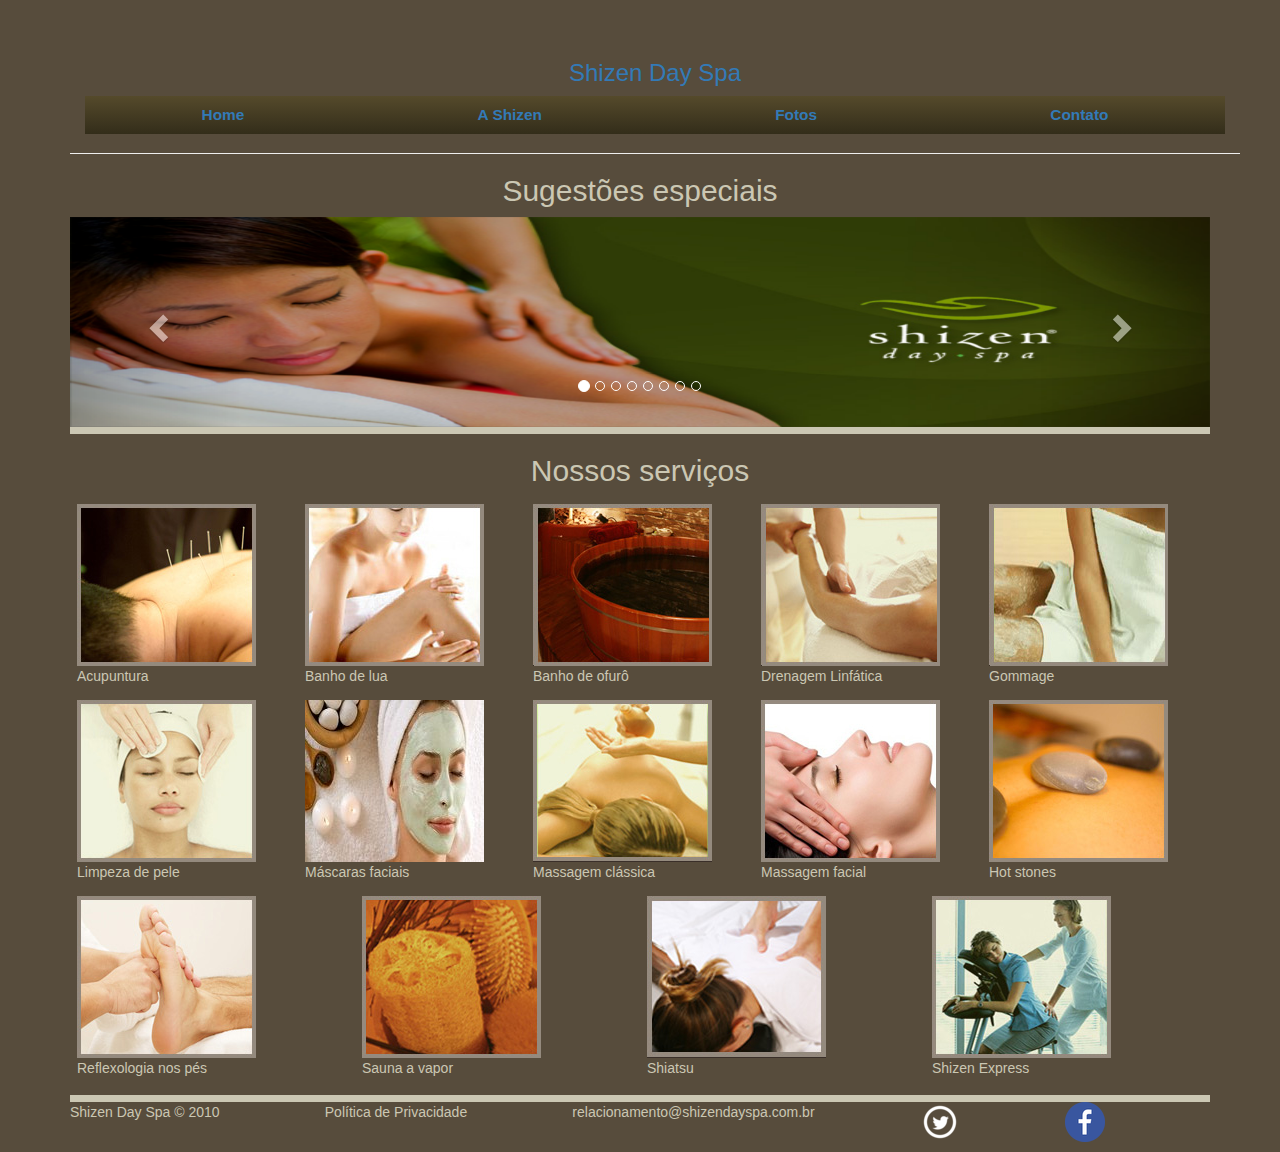
==== index.html @ 7c2d4eec "Update index.html" ====
<!DOCTYPE html>
<html lang="pt-br">
<head>
	<meta charset="UTF-8">
	<meta name="viewport" content="width=device-width, initial-scale=1.0">
	<title>Shizen Day Spa | Natal é o seu momento</title>
	<link rel="icon" href="./img/logo-icon.jpg">
	<link rel="stylesheet" href="./css/reset.css">
	<link rel="stylesheet" href="./bootstrap/css/bootstrap.min.css">
	<link rel="stylesheet" href="./bootstrap/css/bootstrap-theme.min.css">
	<link rel="stylesheet" href="./css/main.css">
	<link rel="stylesheet" href="./css/index.css">
</head>
<body class="container">
	<header class="page-header container">
		<!--<label class="menu-lbl pull-left" >-->
			<button  type="button" class="pull-left btn btn-default  menu-abrir" aria-label="Abre menu">
				<span class="glyphicon glyphicon-menu-hamburger" aria-hidden="true"></span>
				<!--<span class="glyphicon glyphicon-chevron-left" aria-hidden="true"></span>-->
				<span class="sr-only">Abre menu</span>
			</button>
		<!--</label> -->
		<h3 class="text-center"><a href="index.html">Shizen Day Spa</a></h3>
		<ul class="menu ">
			<li class="menu-item"><a href="index.html">Home</a></li>
			<li class="menu-item"><a href="sobre.html">A Shizen</a></li>
			<li class="menu-item"><a href="fotos.html">Fotos</a></li>
			<li class="menu-item"><a href="contato.html">Contato</a></li>
		</ul>
	</header>
	<main>
		<nav class="barra-nav">
			<label class="menu-lbl">
				<button type="button" class="menu-fechar btn btn-default" aria-label="Fecha menu">
					<span class="glyphicon glyphicon-menu-left" aria-hidden="true">Fecha menu</span>
				</button>
			</label>
			<ul class="nav nav-pills nav-stacked">
				<li role="presentation"><a href="index.html">Home</a></li>
				<li role="presentation"><a href="sobre.html">A Shizen</a></li>
				<li role="presentation"><a href="fotos.html">Fotos</a></li>
				<li role="presentation"><a href="contato.html">Contato</a></li>
			</ul>
		</nav>
		<section class="sugestoes">
			<h2 class="text-center" data-toggle="tooltip" data-placement="top" title="Excelentes opções para presentear, nossas sugestões são memoráveis!
Combinações especiais para você agradar e surpreender, sempre.">Sugestões especiais</h2>
			<div id="carousel-sugestoes" class="carousel slide" data-ride="carousel" data-pause="hover">
			  	<!-- Indicators -->
				<ol class="carousel-indicators">
					<li data-target="#carousel-sugestoes" data-slide-to="0" class="active"></li>
					<li data-target="#carousel-sugestoes" data-slide-to="1"></li>
					<li data-target="#carousel-sugestoes" data-slide-to="2"></li>
					<li data-target="#carousel-sugestoes" data-slide-to="3"></li>
					<li data-target="#carousel-sugestoes" data-slide-to="4"></li>
					<li data-target="#carousel-sugestoes" data-slide-to="5"></li>
					<li data-target="#carousel-sugestoes" data-slide-to="6"></li>
					<li data-target="#carousel-sugestoes" data-slide-to="7"></li>
				</ol>
				<!-- Wrapper for slides -->
				<div class="carousel-inner" role="listbox">
					<div class="item active">
						<img class="img-responsive" src="img/h_wrapper_foto.jpg" alt="Shizen">
					</div>
					<div class="item"> <!-- Sugestao Dia da Noiva begin -->
						<a href="diadanoiva.html">
							<img class="img-responsive" src="img/dia-da-noiva.jpg" alt="Sugestão Shizen Dia da Noiva">
							<div class="carousel-caption">
								<h3>Shizen Dia da Noiva</h3>
								<p>Clique e saiba mais</p>
							</div>
						</a>
					</div> <!-- Sugestao Dia da Noiva end -->
					<div class="item"> <!-- Sugestao Shizen Day Spa begin -->
						<div class="panel panel-default">
							<a role="button" data-toggle="collapse" href="#collapseSugestaoShizenDaySpa" aria-expanded="true" aria-controls="collapseSugestaoShizenDaySpa">
								<img class="img-responsive" src="img/shizen-day-spa.jpg" alt="Sugestão Shizen Day Spa"/>
								<div class="carousel-caption">
									<h3>Shizen Day Spa</h3>
									<p>Clique e saiba mais</p>
								</div>
							</a>
							<div id="collapseSugestaoShizenDaySpa" class="panel-body collapse" role="tabpanel">
								<p>A nossa sugestão <strong>SHIZEN DAY SPA</strong> é especialmente pensada para o total relaxamento</p>
								<p>Tempo de duração da sugestáo é de 9 horas e acompanha Lanche e Refeição</p>
								<p>Os serviços oferecidos no pacote são: </p>
								<ul>
									<li><label class="btn btn-default" data-toggle="modal" data-target="#desc-banho-de-ofuro"><strong>Banho de ofurô de sais</strong> </li>
									<li><label class="btn btn-default" data-toggle="modal" data-target="#desc-limpeza-de-pele"><strong>Limpeza de pele</strong></label></li>
									<li><label class="btn btn-default" data-toggle="modal" data-target="#desc-reflexologia-nos-pes"><strong>Reflexologia nos pés (60')</strong></label></li>
									<li><label class="btn btn-default" data-toggle="modal" data-target="#desc-shiatsu"><strong>Shiatsu (60')</strong></label></li>
									<li><label class="btn btn-default" data-toggle="modal" data-target="#desc-gommage"><strong>Gommage</strong></label></li>
									<li><label class="btn btn-default" data-toggle="modal" data-target="#desc-hot-stones"><strong>Hot Stones (90')</strong></label></li>
								</ul>
							</div>
						</div>
					</div> <!-- Sugestao Shizen Day Spa end -->
					<div class="item">  <!-- Sugestao Special Skin Care begin -->
						<div class="panel panel-default">
							<a role="button" data-toggle="collapse" href="#collapseSugestaoSkinCare" aria-expanded="true" aria-controls="collapseSugestaoSkinCare">
								<img class="img-responsive" src="img/special-skin-care.jpg" alt="Sugestão Special Skin Care"/>
								<div class="carousel-caption">
									<h3>Special Skin Care</h3>
									<p>Clique e saiba mais</p>
								</div>
							</a>
							<div id="collapseSugestaoSkinCare" class="panel-body collapse" role="tabpanel"> <!-- panel body begin -->
								<span>
									<p>A nossa sugestão <strong>SPECIAL SKIN CARE</strong> é especialmente pensada para cuidado total da pele</p>
									<p>Tempo de duração da sugestáo é de 5 horas e acompanha Lanche e Refeição</p>
									<p>Os serviços oferecidos no pacote são: </p>
								</span>
								<ul> <!-- servicos begin -->
									<li><label class="btn btn-default" data-toggle="modal" data-target="#desc-gommage"><strong>Gommage</strong></label></li>
									<li><label class="btn btn-default" data-toggle="modal" data-target="#desc-limpeza-de-pele"><strong>Limpeza de pele</strong></label></li>
									<li><label class="btn btn-default" data-toggle="modal" data-target="#desc-mascara-facial"><strong>Máscara facial</strong></label></li>
								</ul> <!-- servicos end -->
							</div> <!-- panel body end -->
						</div> <!-- panel end -->
					</div>  <!-- Sugestao Special Skin Care end -->
					<div class="item">  <!-- Sugestao Special Care begin -->
						<div class="panel panel-default">
							<a role="button" data-toggle="collapse" href="#collapseSugestaoSpecialCare" aria-expanded="true" aria-controls="collapseSugestaoSpecialCare">
								<img class="img-responsive" src="img/special-care.jpg">
								<div class="carousel-caption">
									<h3>Special Care</h3>
									<p>Clique e saiba mais</p>
								</div> <!-- caption end -->
							</a>
							<div id="collapseSugestaoSpecialCare" class="panel-body collapse" role="tabpanel"> <!-- panel body begin -->
								<span>
									<p>A nossa sugestão <strong>SPECIAL CARE</strong> é especialmente pensada para o bem estar</p>
									<p>Tempo de duração da sugestáo é de 3 horas e 15 minutos e acompanha Lanche</p>
									<p>Os serviços oferecidos no pacote são: </p>
								</span>
								<ul> <!-- servicos begin -->
									<li><label class="btn btn-default" data-toggle="modal" data-target="#desc-hot-stones"><strong>Hot Stones (90')</strong></label></li>
									<li><label class="btn btn-default" data-toggle="modal" data-target="#desc-reflexologia-nos-pes"><strong>Reflexologia nos pés (45')</strong></label></li>
									<li><label class="btn btn-default" data-toggle="modal" data-target="#desc-mascara-facial"><strong>Máscara facial</strong></label></li>
								</ul> <!-- servicos end -->
							</div> <!-- panel body end -->
						</div> <!-- panel end -->
					</div>  <!-- Sugestao Special Day end -->
					<div class="item">  <!-- Sugestao Special Day begin -->
						<div class="panel panel-default">
							<a role="button" data-toggle="collapse" href="#collapseSugestaoSpecialDay" aria-expanded="true" aria-controls="collapseSugestaoSpecialDay">
								<img class="img-responsive" src="img/special-day.jpg">
								<div class="carousel-caption">
									<h3>Special Day</h3>
									<p>Clique e saiba mais</p>
								</div>
							</a>
							<div id="collapseSugestaoSpecialDay" class="panel-body collapse" role="tabpanel"> <!-- panel body begin -->
								<span>
									<p>A nossa sugestão <strong>SPECIAL DAY</strong> é especialmente pensada para o bem estar</p>
									<p>Tempo de duração da sugestáo é de 3 horas e acompanha Lanche</p>
									<p>Os serviços oferecidos no pacote são: </p>
								</span>
								<ul> <!-- servicos begin -->
									<li><label class="btn btn-default" data-toggle="modal" data-target="#desc-banho-de-ofuro"><strong>Banho de ofurô de vinho</strong></label></li>
									<li><label class="btn btn-default" data-toggle="modal" data-target="#desc-reflexologia-nos-pes"><strong>Reflexologia nos pés (45')</strong></label></li>
									<li><label class="btn btn-default" data-toggle="modal" data-target="#desc-massagem-classica"><strong>Massagem clássica</strong></label></li>
								</ul> <!-- servicos end -->
							</div> <!-- panel body end -->
						</div> <!-- panel end -->
					</div>  <!-- Sugestao Special Day end -->
					<div class="item">  <!-- Sugestao Vale Presente begin -->
						<div class="panel panel-default">
							<a role="button" data-toggle="collapse" href="#collapseSugestaoValePresente" aria-expanded="true" aria-controls="collapseSugestaoValePresente">
								<img class="img-responsive" src="img/vale_presentef1.jpg">
								<div class="carousel-caption">
									<h3>Vale presente, vale bem estar!</h3>
									<p>Clique e saiba mais</p>
								</div>
							</a>
							<div id="collapseSugestaoValePresente" class="panel-body collapse" role="tabpanel"> <!-- panel body begin -->
								<span>
									<h4>Vale presente, vale bem estar!</h4>
									<p><strong>A melhor forma de mostrar carinho de forma original e com uma mensagem personalizada!</strong></p>
									<p>Para presentear em datas especiais e agradar quem lhe é especial, o Vale Presente Shizen Day Spa é uma excelente opção. Com validade de 12 meses, o presenteado pode usufruir o presente quando for mais conveniente e tem total liberdade para substituir os serviços ou mesmo utilizar o vale presente em outra unidade Shizen Day Spa respeitando a equivalência de valores.</p>
								</span>
								<a class="btn btn-default" href="#">Contate nossas unidades e verifique a possibilidade de entrega</a>
							</div> <!-- panel body end -->
						</div> <!-- panel end -->
					</div>  <!-- Sugestao Vale Presente end -->
					<div class="item">  <!-- Sugestao Shizen Club begin -->
						<div class="panel panel-default">
							<a role="button" data-toggle="collapse" href="#collapseSugestaoShizenClub" aria-expanded="true" aria-controls="collapseSugestaoShizenClub">
								<img class="img-responsive" src="img/vip.jpg">
								<div class="carousel-caption">
									<h3>Shizen Club</h3>
									<p>Clique e saiba mais</p>
								</div>
							</a>
							<div id="collapseSugestaoShizenClub" class="panel-body collapse" role="tabpanel"> <!-- panel body begin -->
								<span>
									<h4>Pague menos!</h4>
									<p>Abaixo você encontra um comparativo entre as opções do plano Shizen Club que lhe permitirá usufruir nossos serviços por um valor diferenciado! O plano Shizen Club consiste em abatimento de valores com desconto a cada massagem realizada, representando muita praticidade e economia para manter seu corpo e mente em dia, permitindo-lhe, inclusive, fixar seus horários durante a semana adequando-se à sua agenda.</p>
									<p>Com o Shizen Club você ainda pode compartilhar seus créditos com familiares e amigos, utilizá-los em outras unidades Shizen Day Spa e até mesmo adquirir Vale Presentes! Observe que neste caso, o Vale Presente terá a validade de sua Tabela Especial, e após este prazo o presenteado deverá completar o valor até o valor de tabela vigente.</p>
								</span>
								<label class="btn btn-default" data-toggle="modal" data-target="#desc-shizen-club"><strong>Confira o regulamento completo do Shizen Club</strong></label>
							</div> <!-- panel body end -->
						</div> <!-- panel end -->
					</div>  <!-- Sugestao Shizen Club end -->
					<!-- Controls -->
					<a class="left carousel-control" href="#carousel-sugestoes" role="button" data-slide="prev">
						<span class="glyphicon glyphicon-chevron-left" aria-hidden="true"></span>
						<span class="sr-only">Previous</span>
					</a>
					<a class="right carousel-control" href="#carousel-sugestoes" role="button" data-slide="next">
						<span class="glyphicon glyphicon-chevron-right" aria-hidden="true"></span>
						<span class="sr-only">Next</span>
					</a>
				</div>
			</div>
		</section>
		<section class="servicos">
			<h2 class="text-center" data-toggle="tooltip" data-placement="top" title="Serviços para seu bem-estar e beleza">Nossos serviços</h2>
			<ul>
				<li>
					<figure data-toggle="modal" data-target="#desc-acupuntura">
						<img class="img-responsive" src="img/acupunturaf1.jpg"/>
						<figcaption>Acupuntura</figcaption>
					</figure>
				</li>
				<li>
					<figure data-toggle="modal" data-target="#desc-banho-de-lua">
						<img class="img-responsive" src="img/banho_de_luaf1.jpg"/>
						<figcaption>Banho de lua</figcaption>
					</figure>
				</li>
				<li>
					<figure data-toggle="modal" data-target="#desc-banho-de-ofuro">
						<img class="img-responsive" src="img/banho_de_ofurof1.jpg"/>
						<figcaption>Banho de ofurô</figcaption>
					</figure>
				</li>
				<li>
					<figure data-toggle="modal" data-target="#desc-drenagem-linfatica">
						<img class="img-responsive" src="img/drenagem_linfaticaf1.jpg"/>
						<figcaption>Drenagem Linfática</figcaption>
					</figure>
				</li>
				<li>
					<figure data-toggle="modal" data-target="#desc-gommage">
						<img class="img-responsive" src="img/gommagef1.jpg"/>
						<figcaption>Gommage</figcaption>
					</figure>
				</li>
				<li>
					<figure data-toggle="modal" data-target="#desc-limpeza-de-pele">
						<img class="img-responsive" src="img/limpeza_de_pelef1.jpg"/>
						<figcaption>Limpeza de pele</figcaption>
					</figure>
				</li>
				<li>
					<figure data-toggle="modal" data-target="#desc-mascara-facial">
						<img class="img-responsive" src="img/mascara-alface.jpg"/>
						<figcaption>Máscaras faciais</figcaption>
					</figure>
				</li>
				<li>
					<figure data-toggle="modal" data-target="#desc-massagem-classica">
						<img class="img-responsive" src="img/massagem_classicaf1.jpg"/>
						<figcaption>Massagem clássica</figcaption>
					</figure>
				</li>
				<li>
					<figure data-toggle="modal" data-target="#desc-massagem-facial">
						<img class="img-responsive" src="img/massagem_facialf1.jpg"/>
						<figcaption>Massagem facial</figcaption>
					</figure>
				</li>
				<li>
					<figure data-toggle="modal" data-target="#desc-hot-stones">
						<img class="img-responsive" src="img/hot_stonesf1.jpg"/>
						<figcaption>Hot stones</figcaption>
					</figure>
				</li>
				<li>
					<figure data-toggle="modal" data-target="#desc-reflexologia-nos-pes">
						<img class="img-responsive" src="img/reflexologia_nos_pesf1.jpg"/>
						<figcaption>Reflexologia nos pés</figcaption>
					</figure>
				</li>
				<li>
					<figure data-toggle="modal" data-target="#desc-sauna">
						<img class="img-responsive" src="img/saunaf1.jpg"/>
						<figcaption>Sauna a vapor</figcaption>
					</figure>
				</li>
				<li>
					<figure data-toggle="modal" data-target="#desc-shiatsu">
						<img class="img-responsive" src="img/shiatsuf1.jpg"/>
						<figcaption>Shiatsu</figcaption>
					</figure>
				</li>
				<li>
					<figure data-toggle="modal" data-target="#desc-shizen-express">
						<img class="img-responsive" src="img/shizen_expressf1.jpg"/>
						<figcaption>Shizen Express</figcaption>
					</figure>
				</li>
			</ul>
			<!-- Modal -->
			<div class="modal fade" tabindex="-1" role="dialog" aria-labelledby="acupuntura" id="desc-acupuntura" >
				<div class="modal-dialog" role="document">
				    <div class="modal-content">
				    	<div class="modal-header">
							<button type="button" class="close" aria-label="Close" data-dismiss="modal"><span aria-hidden="true">&times;</span></button>
							<img class="img-responsive" src="img/acupuntura.jpg">
							<h4 class="modal-title text-center">Acupuntura</h4>
				    	</div> <!-- modal header-->
						<div class="modal-body">
							<p>
								Vida é energia. Harmonize a energia que flui por seus meridianos e fique de bem com a vida através desta técnica milenar reconhecida e indicada pela Organização Mundial de Saúde para profilaxia e tratamento de diversas enfermidades.
							</p>
							<p>Agende uma avaliação e conheça mais sobre esta técnica que pode ajudar de forma natural e harmoniosa.</p>
							<p><strong>Duração:</strong> 60 minutos</p>
						</div> <!--  modal body -->
					</div> <!--  modal content -->
				</div>  <!--  modal dialog -->
			</div>  <!--  modal fade -->
			<div class="modal fade" tabindex="-1" role="dialog" aria-labelledby="acupuntura" id="desc-banho-de-lua" >
				<div class="modal-dialog" role="document">
				    <div class="modal-content">
				    	<div class="modal-header">
							<button type="button" class="close" aria-label="Close" data-dismiss="modal"><span aria-hidden="true">&times;</span></button>
							<img class="img-responsive" src="img/banho_de_lua.jpg"/>
							<h4 class="modal-title text-center">Banho de lua</h4>
				    	</div> <!-- modal header-->
						<div class="modal-body">
							<p>
								Deixe sua sensualidade aparecer através de uma pele renovada e macia. Elaborado para ressaltar sua feminilidade, o banho de lua oferece um cuidado especial ao seu corpo, principalmente na temporada de piscinas e praias! Realizado em quatro etapas que englobam a descoloração dos pêlos, esfoliação, nutrição e hidratação de seu corpo, o banho de lua consegue deixá-la ainda mais bonita e extremamente renovada.
							</p>
							<p><strong>Duração:</strong> 120 minutos</p>	
						</div> <!--  modal body -->
					</div> <!--  modal content -->
				</div>  <!--  modal dialog -->
			</div>  <!--  modal fade -->
			<div class="modal fade" tabindex="-1" role="dialog" aria-labelledby="acupuntura" id="desc-banho-de-ofuro" >
				<div class="modal-dialog" role="document">
				    <div class="modal-content">
				    	<div class="modal-header">
							<button type="button" class="close" aria-label="Close" data-dismiss="modal"><span aria-hidden="true">&times;</span></button>
							<img class="img-responsive" src="img/banho_de_ofurof1.jpg">
							<h4 class="modal-title text-center">Banho de ofurô</h4>
				    	</div> <!-- modal header-->
						<div class="modal-body">
							<p>
								O ofurô ("banho" em japonês) é parte integrante da cultura japonesa e assim como o sushi e o karaokê, foi incorporado pelos ocidentais como uma prática agradável e salutar. O suave aroma da madeira e o aconchego da água aquecida em um ofurô, seguidos por uma suave pompage, promovem um momento único de relaxamento e reflexão, ideal para um fim de tarde após o trabalho.
							</p>
							<p><strong>Duração:</strong> 60 minutos (sais, vinho ou pétalas de rosas)</p>
						</div> <!--  modal body -->
					</div> <!--  modal content -->
				</div>  <!--  modal dialog -->
			</div>  <!--  modal fade -->
			<div class="modal fade" tabindex="-1" role="dialog" aria-labelledby="acupuntura" id="desc-drenagem-linfatica" >
				<div class="modal-dialog" role="document">
				    <div class="modal-content">
				    	<div class="modal-header">
							<button type="button" class="close" aria-label="Close" data-dismiss="modal"><span aria-hidden="true">&times;</span></button>
							<img class="img-responsive" src="img/drenagem_linfaticaf1.jpg">
							<h4 class="modal-title text-center">Drenagem Linfática</h4>
				    	</div> <!-- modal header-->
						<div class="modal-body">
							<p>
								Elimine as toxinas que estão dentro de você. Ajude seu corpo a trabalhar melhor e usufrua os benefícios deste tratamento relaxante e rejuvenecedor. Sinta sua pele mais suave, reduza a celulite e fique de bem com o seu corpo! A equipe Shizen Day Spa está pronta para atendê-la também após cirurgias plásticas, contribuindo com a sua recuperação e resultado final do procedimento.
							</p>
							<p><strong>Duração:</strong> 60 minutos</p>
						</div> <!--  modal body -->
					</div> <!--  modal content -->
				</div>  <!--  modal dialog -->
			</div>  <!--  modal fade -->
			<div class="modal fade" tabindex="-1" role="dialog" aria-labelledby="acupuntura" id="desc-gommage" >
				<div class="modal-dialog" role="document">
				    <div class="modal-content">
				    	<div class="modal-header">
							<button type="button" class="close" aria-label="Close" data-dismiss="modal"><span aria-hidden="true">&times;</span></button>
							<img class="img-responsive" src="img/gommagef1.jpg">
							<h4 class="modal-title text-center">Gommage</h4>
				    	</div> <!-- modal header-->
						<div class="modal-body">
							
							<p>
								Pele jovem é pele saudável. Renove sua pele e deixe sua beleza aparecer! Deixe sua pele respirar, sinta o frescor da brisa e o momento de relaxamento proporcionados pela gommage. Realizada manualmente com cremes especiais e bastante relaxante, a gommage proporciona a esfoliação suave e controlada de seu corpo, promovendo a renovação das células de sua pele, deixando-a delicadamente macia. Ao final, uma hidratação nutritiva finaliza o serviço com muito carinho.
							</p>
							<p><strong>Duração:</strong> 105 minutos</p>
						</div> <!--  modal body -->
					</div> <!--  modal content -->
				</div>  <!--  modal dialog -->
			</div>  <!--  modal fade -->
			<div class="modal fade" tabindex="-1" role="dialog" aria-labelledby="acupuntura" id="desc-limpeza-de-pele" >
				<div class="modal-dialog" role="document">
				    <div class="modal-content">
				    	<div class="modal-header">
							<button type="button" class="close" aria-label="Close" data-dismiss="modal"><span aria-hidden="true">&times;</span></button>
							<img class="img-responsive" src="img/limpeza_de_pelef1.jpg">
							<h4 class="modal-title text-center">Limpeza de pele</h4>
				    	</div> <!-- modal header-->
						<div class="modal-body">
							
							<p>
								O estresse, a poluição e os maus hábitos fazem com que a pele perca o brilho e a maciez. Com os poros obstruídos, a pele deixa de respirar e eliminar toxinas. Recupere a vitalidade e elimine as impurezas de sua pele com uma limpeza profunda dos poros!
							</p>
							<p>Disponível para aplicação no rosto ou costas.</p>
							<p><strong>Duração:</strong>  entre 90 e 120 minutos</p>
						</div> <!--  modal body -->
					</div> <!--  modal content -->
				</div>  <!--  modal dialog -->
			</div>  <!--  modal fade -->
			<div class="modal fade" tabindex="-1" role="dialog" aria-labelledby="acupuntura" id="desc-mascara-facial" >
				<div class="modal-dialog" role="document">
				    <div class="modal-content">
				    	<div class="modal-header">
							<button type="button" class="close" aria-label="Close" data-dismiss="modal"><span aria-hidden="true">&times;</span></button>
							<img class="img-responsive" src="img/mascara-alface.jpg">
							<h4 class="modal-title text-center">Máscaras faciais</h4>
				    	</div> <!-- modal header-->
						<div class="modal-body">
							<p>
								Sua história é uma questão de pele. Deixe seu sorriso docemente macio com as máscaras faciais hidratantes utilizadas pela Shizen Day Spa. Um rápido shiatsu facial e uma deliciosa drenagem linfática com máscaras tonificantes combatem o estresse e as linhas de expressão de seu rosto, permitindo que a leveza de sua vida flua em seu semblante.
							</p>
							<p><strong>Duração:</strong> 45 minutos</p>
						</div> <!--  modal body -->
					</div> <!--  modal content -->
				</div>  <!--  modal dialog -->
			</div>  <!--  modal fade -->
			<div class="modal fade" tabindex="-1" role="dialog" aria-labelledby="acupuntura" id="desc-massagem-classica" >
				<div class="modal-dialog" role="document">
				    <div class="modal-content">
				    	<div class="modal-header">
							<button type="button" class="close" aria-label="Close" data-dismiss="modal"><span aria-hidden="true">&times;</span></button>
							<img class="img-responsive" src="img/massagem_classicaf1.jpg">
							<h4 class="modal-title text-center">Massagem clássica</h4>
				    	</div> <!-- modal header-->
						<div class="modal-body">
							<p>
								Encontre sua tranquilidade enquanto recebe esta massagem. Com movimentos suaves e ritmados, este é o toque perfeito para eliminar a tensão que se acumula durante o seu dia-a-dia. Realizada nas costas, braços e pernas, você sentirá seu corpo mais leve e relaxado após esta massagem. O óleo sutilmente penetrará em sua pele, tornando-a agradável ao toque. Experimente esta sensação!
							</p>
							<p><strong>Duração:</strong> 30 ou 45 ou 60 ou 90 minutos</p>
						</div> <!--  modal body -->
					</div> <!--  modal content -->
				</div>  <!--  modal dialog -->
			</div>  <!--  modal fade -->
			<div class="modal fade" tabindex="-1" role="dialog" aria-labelledby="acupuntura" id="desc-massagem-facial" >
				<div class="modal-dialog" role="document">
				    <div class="modal-content">
				    	<div class="modal-header">
							<button type="button" class="close" aria-label="Close" data-dismiss="modal"><span aria-hidden="true">&times;</span></button>
							<img class="img-responsive" src="img/massagem_facialf1.jpg">
							<h4 class="modal-title text-center">Massagem facial</h4>
				    	</div> <!-- modal header-->
				    	<div class="container">
							<div class="modal-body">
								<p>
									Sua face com um ar mais jovial e renovado. Esta é a proposta da Massagem Facial Shizen Day Spa. Com princípios de shiatsu, drenagem linfática facial e um suave toque que deixarão seu semblante lindo, este serviço da Shizen Day Spa é inesquecível!
								</p>
								<p><strong>Duração:</strong> 30 minutos</p>
							</div> <!--  modal body -->
						</div> <!-- container -->
					</div> <!--  modal content -->
				</div>  <!--  modal dialog -->
			</div>  <!--  modal fade -->
			<div class="modal fade" tabindex="-1" role="dialog" aria-labelledby="acupuntura" id="desc-hot-stones" >
				<div class="modal-dialog" role="document">
				    <div class="modal-content">
				    	<div class="modal-header">
							<button type="button" class="close" aria-label="Close" data-dismiss="modal"><span aria-hidden="true">&times;</span></button>
							<img class="img-responsive" src="img/hot_stonesf1.jpg">
							<h4 class="modal-title text-center">Hot stones</h4>
				    	</div> <!-- modal header-->
						<div class="modal-body">
							<p>
								Sinta o carinho e o aconchego da natureza através desta técnica que massageia pontos específicos de seu corpo com pedras vulcânicas aquecidas. Relaxe seus músculos, sinta o calor e o toque sutil das pedras em seu corpo. Adormeça e acorde renovado após as sensações proporcionadas por esta técnica única e especial, como você.
							</p>
							<p><strong>Duração:</strong> 90 minutos</p>
						</div> <!--  modal body -->
					</div> <!--  modal content -->
				</div>  <!--  modal dialog -->
			</div>  <!--  modal fade -->
			<div class="modal fade" tabindex="-1" role="dialog" aria-labelledby="acupuntura" id="desc-reflexologia-nos-pes" >
				<div class="modal-dialog" role="document">
				    <div class="modal-content">
				    	<div class="modal-header">
							<button type="button" class="close" aria-label="Close" data-dismiss="modal"><span aria-hidden="true">&times;</span></button>
							<img class="img-responsive" src="img/reflexologia_nos_pesf1.jpg">
							<h4 class="modal-title text-center">Reflexologia nos pés</h4>
				    	</div> <!-- modal header-->
						<div class="modal-body">
							<p>
								Sinta o vento passar por baixo de seus pés. Assim os orientais definem a Reflexologia, uma técnica milenar baseada nos pontos reflexos localizados nos pés e pernas. Após a imersão de seus pés em água aquecida, sinta o conforto e relaxe. Movimentos precisos desfazem sua tensão e permitem uma nova sensação.
							</p>
							<p><strong>Duração:</strong> 30 ou 45 ou 60 minutos</p>
						</div> <!--  modal body -->
					</div> <!--  modal content -->
				</div>  <!--  modal dialog -->
			</div>  <!--  modal fade -->
			<div class="modal fade" tabindex="-1" role="dialog" aria-labelledby="acupuntura" id="desc-sauna" >
				<div class="modal-dialog" role="document">
				    <div class="modal-content">
				    	<div class="modal-header">
							<button type="button" class="close" aria-label="Close" data-dismiss="modal"><span aria-hidden="true">&times;</span></button>
							<img class="img-responsive" src="img/saunaf1.jpg">
							<h4 class="modal-title text-center">Sauna a vapor</h4>
				    	</div> <!-- modal header-->
						<div class="modal-body">
							<p>
								Deixe o suor carregar todo seu cansaço. Experimente a sauna a vapor Shizen Day Spa e comece a relaxar antes mesmo da massagem.
							</p>
							<p><strong>Duração:</strong> 20 minutos</p>
						</div> <!--  modal body -->
					</div> <!--  modal content -->
				</div>  <!--  modal dialog -->
			</div>  <!--  modal fade -->
			<div class="modal fade" tabindex="-1" role="dialog" aria-labelledby="acupuntura" id="desc-shiatsu" >
				<div class="modal-dialog" role="document">
				    <div class="modal-content">
				    	<div class="modal-header">
							<button type="button" class="close" aria-label="Close" data-dismiss="modal"><span aria-hidden="true">&times;</span></button>
							<img class="img-responsive" src="img/shiatsuf1.jpg">
							<h4 class="modal-title text-center">Shiatsu</h4>
				    	</div> <!-- modal header-->
						<div class="modal-body">
							<p>
								Sinta o minucioso conhecimento oriental em seu corpo. Toque de gerações milenares, o shiatsu é uma massagem com pontos de pressão baseada na medicina tradicional chinesa e proporciona momentos de extremo relaxamento.
							</p>
							<p><strong>Duração:</strong> 30 ou 45 ou 60 ou 90 minutos</p>
						</div> <!--  modal body -->
					</div> <!--  modal content -->
				</div>  <!--  modal dialog -->
			</div>  <!--  modal fade -->
			<div class="modal fade" tabindex="-1" role="dialog" aria-labelledby="acupuntura" id="desc-shizen-express" >
				<div class="modal-dialog" role="document">
				    <div class="modal-content">
				    	<div class="modal-header">
							<button type="button" class="close" aria-label="Close" data-dismiss="modal"><span aria-hidden="true">&times;</span></button>
							<img class="img-responsive" src="img/shizen_expressf1.jpg">
							<h4 class="modal-title text-center">Shizen express</h4>
				    	</div> <!-- modal header-->
						<div class="modal-body">
							<p>
								Se você precisa de uma parada rápida para relaxar, esta massagem é a opção ideal. Criada para acompanhar seu ritmo, ela abrange a região do pescoço, costas e braços, de acordo com a sua necessidade e o tempo que você escolher. Aliás, esta massagem pode ser realizada em domicílio ou em seu escritório! Ideal para quem passa horas na frente do computador, esta é a nossa indicação para quem sente aquela tensão sobre os ombros e no pescoço após o trabalho.
							</p>
							<p><strong>Duração:</strong> 20 ou 30 ou 45 minutos</p>
						</div> <!--  modal body -->
					</div> <!--  modal content -->
				</div>  <!--  modal dialog -->
			</div>  <!--  modal fade -->
			<div class="modal fade" tabindex="-1" role="dialog" aria-labelledby="acupuntura" id="desc-shizen-club" >
				<div class="modal-dialog" role="document">
				    <div class="modal-content">
				    	<div class="modal-header">
							<button type="button" class="close" aria-label="Close" data-dismiss="modal"><span aria-hidden="true">&times;</span></button>
							<img class="img-responsive" src="img/vip.jpg">
							<h4 class="modal-title text-center">Shizen Club | Regulamento</h4>
				    	</div> <!-- modal header-->
						<div class="modal-body">
							<p><strong>O Shizen Club é uma conta que o cliente compõe junto à Shizen Day Spa através do depósito antecipado de valores monetários. De acordo com o depósito realizado, o cliente poderá usufruir os serviços da Shizen Day Spa com descontos durante um período determinado de tempo.</strong></p>
							<p><strong>Crédito a ser depositado (modalidades)</strong></p>
							<p>
								Shizen Club 350: 350 reais.<br>
								Shizen Club 700: 700 reais.
							</p>
							<p><strong>Validade do desconto</strong></p>
							<p>
								Shizen Club 350: 3 meses.<br>Shizen Club 700: 5 meses.<br>
								Período durante o qual o cliente utilizará a tabela Shizen Club referente à modalidade que aderiu.<br>
								Início da contagem do período: a partir da data da compra dos créditos.<br>
								A partir do término do prazo de validade do desconto, o cliente poderá utilizar os créditos remanescentes para usufruir serviços Shizen Day Spa, sendo debitado de seus créditos a tabela de preços de balcão vigente.<br>
								A Shizen Day Spa realiza reajustes anuais de valores, sendo que as Tabelas Especiais também sofrem reajuste anual.
							</p>
							<p><strong>Validade dos créditos</strong></p>
							<p>
								12 meses<br>
								Período durante o qual o cliente poderá utilizar os créditos adquiridos.<br>
								Início da contagem do período: a partir da data da compra dos créditos.<br>
								Ao término do prazo de validade dos créditos, o cliente perderá o saldo remanescente.
							</p>
							<p><strong>Compra de vale presente</strong></p>
							<p>
								É permitida a aquisição de vale presente, não sendo acrescido nenhuma taxa ao usuário. <br>
								O vale presente terá data de validade igual ao prazo de validade dos descontos da conta Shizen Club utilizada.<br>
							</p>
							<p><strong>Dependentes</strong></p>
							<p>
								A inclusão deve ser autorizada pelo titular. Caso o dependente interessado não esteja cadastrado, será feito contato com o titular antes da realização do serviço, preferencialmente à época do agendamento. Os dependentes poderão adquirir vale presente e trazer acompanhantes.
							</p>
							<p><strong>Renovação da conta / plano</strong></p>
							<p>
								Para renovação da conta é necessário que seja realizado crédito em uma das modalidades disponíveis.<br>
								Não é permitido o crédito de valores diferentes aos estipulados (R$ 350 ou R$ 700).<br>
								Os valores remanescentes vencidos ou vigentes serão incrementados ao novo crédito, respeitando a tabela respectiva do novo crédito.<br>
								Não é permitida a utilização de créditos vigentes ou vencidos para pagamento parcial ou total de um novo crédito.<br>
								Não há devolução dos valores monetários remanescentes ao cliente.
							</p>
							<p><strong>Valores praticados e reajustes</strong></p>
							<p>
								Aos clientes aderentes ao Shizen Club, deve-se esclarecer que reajustes anuais alterarão os valores praticados nos serviços e, conseqüentemente, nos valores debitados a cada utilização. Por exemplo: na ocasião de aquisição, um serviço poderá debitar do saldo um valor menor do que aquele que será debitado após o reajuste. O período de reajustes ocorre sempre em 01 de janeiro de cada ano.
							</p>
							<p><strong>Promoções e descontos</strong></p>
							<p>
								Os clientes Shizen Club podem utilizar seus créditos para adquirir serviços em promoção, sendo debitados os valores praticados durante a promoção. Não serão concedidos descontos para aquisição dos créditos Shizen Club.
							</p>
							<p><strong>Utilização de Sugestões Especiais</strong></p>
							<p>
								Clientes Shizen Club poderão usufruir serviços denominados Sugestões Especiais utilizando-se dos descontos inerentes ao seu plano Shizen Club para os serviços. Clientes Shizen Club que usufruírem serviços denominados Combinações Especiais também terão direito aos benefícios oferecidos aos demais clientes, quando houver.
							</p>
						</div> <!--  modal body -->
						<div class="modal-footer">
							<button type="button" class="btn btn-default" data-dismiss="modal">Close</button>
						</div> <!-- modal footer -->
					</div> <!--  modal content -->
				</div>  <!--  modal dialog -->
			</div>  <!--  modal fade -->
		</section>
	</main>
	<footer>
		<ul class="footer">
			<li>Shizen Day Spa © 2010</li>
			<li>Política de Privacidade</li>
			<li>relacionamento@shizendayspa.com.br</li>
            <li>
                <a href="https://twitter.com/shizendayspa" class="twitter" data-tooltip="Siga-me no Twitter">
                    Twitter
                </a>
            </li>
            <li>
                <a href="https://www.facebook.com/shizendayspa/?ref=search&sid=100000239538238.1270229608..1" class="facebook" data-tooltip="Siga-me no Facebook">
                    Facebook
                </a>
            </li>
		</ul>
	</footer>
	<script src="./js/lib/jquery-3.1.1.min.js"></script>
	<script src="./bootstrap/js/bootstrap.min.js"></script>
	<script src="js/main.js"></script>
	<script src="js/index.js"></script>
</body>
</html>
---- css/main.css ----
body {
    font-family: tahoma, arial, helvetica, sans-serif;
    //max-width: 90%;
    margin: 0 auto; 
    background-color: #574C3C;
    color: #cbc7b3;
}

main {
    float: none;
}

.footer {
    display: -webkit-flex;
    display: flex;
    flex-flow: row wrap;
    align-items: baseline;
}

.footer li {
    -webkit-flex: 1 1 auto;
    flex: 1 1 auto;

}

.twitter {
    background-image: url(../img/twitter.png);
}

.facebook {
    background-image: url(../img/fb-circle-40.png);
}

.footer a {
    width: 40px;
    height: 40px;
    display: block;
    text-indent: -99999px;
}

.modal-content {
    //border-radius: 50%;
    -webkit-border-radius: 20em !important;
    -moz-border-radius: 20em !important;
    border-radius: 20em !important;
}


.modal-header,
.modal-content {
  background-color: #C0C0C0; /* Old browsers */
  color: #816d4c;
}

.modal-footer,
.modal-body {
  background-color: #D9D5C5; /* Old browsers */
  color: #816d4c;
}

.modal-header  img {
    //float: left;
    width: 100%;
    height: 15em;
    padding-right: 0.5em;
    border-style: none;
}

.modal-body  strong {
    font-weight: bold;
}

.barra-nav {
    background: #c2b280;
    //padding: 1em;
    margin: 0;

    height: 100%;
    width: 90%
    //max-width: 600px;

    position: fixed;
    z-index: 1;
    top: 0;
    left: -90%;

    transition: left 0.3s ease-out;
}

.barra-nav li {
    border-top: solid;
//        color: #000000;
}

.barra-nav li a,
.barra-nav li a:visited,
.barra-nav li a:hover,
.barra-nav li a:active {
    color: #000000;
    text-decoration: none;
}


.menu-abrir {
    border: .2em solid rgba(0, 0, 0, 0.3);
    border-radius: 6px;
    width: 50px;
    height: 50px;
    color: #FFA07A;
    background: none;
    text-shadow: none;
}
.menu-abrir:hover { 
    background: none;
    color: #FFA07A;
}

.menu-fechar {
    border: .2em solid rgba(0, 0, 0, 0.3);
    border-radius: 6px;
    width: 50px;
    height: 50px;
    color: rgba(0, 0, 0, 0.3);
    background: none;
    text-shadow: none;
}

.menu-fechar:hover { 
    background: none;
    color: rgba(0, 0, 0, 0.3);
}

.menu-principal li {
    padding: 1em 0;
    width: 100%;
}

.menu {
    display: none;
}

.menu-ativo .barra-nav {
    left: 0;
}

.menu-ativo:after {
    content: "";
    display: block;

    position: fixed;
    top: 0;
    left: 0;
    bottom: 0;
    right: 0;

    background: rgba(0,0,0,0.4);
}

.modal .container {
    padding-bottom: 0.5em;
}

.carousel-caption {
    color: #FAFAD2;
}

@media (min-width: 1000px) {
    .menu-abrir,
    .menu-fechar,
    .menu-lbl,
    .barra-nav {
        display: none;
    }
    
    .menu {
            display: -webkit-flex;
            display: flex;
            flex-flow: row wrap;
            align-items: baseline;
            justify-content: space-around;
    }
    
    .menu-item {
        -webkit-flex: 1 1 auto;
        flex: 1 1 auto;
        font-size: 1.1em;
        font-weight: bold;
        color: #cbc7b3;
        text-align: center;
        padding: 0.5em;
        /* Permalink - use to edit and share this gradient: http://colorzilla.com/gradient-editor/#554a2b+0,332d1a+100;Olive+3D */
        background: #554a2b; /* Old browsers */
        background: -moz-linear-gradient(top,  #554a2b 0%, #332d1a 100%); /* FF3.6-15 */
        background: -webkit-linear-gradient(top,  #554a2b 0%,#332d1a 100%); /* Chrome10-25,Safari5.1-6 */
        background: linear-gradient(to bottom,  # 0%,#332d1a 100%); /* W3C, IE10+, FF16+, Chrome26+, Opera12+, Safari7+ */
        filter: progid:DXImageTransform.Microsoft.gradient( startColorstr='#554a2b', endColorstr='#332d1a',GradientType=0 ); /* IE6-9 */

    }

}
---- css/index.css ----
.servicos {
    border-style: solid none;
    border-width: 0.5em;
    border-color: #cbc7b3;
    width: 100%;
}

.slider-nav img {
    max-width: 10em;
    max-height: 10em;
    border-style: none;
}

.slider-nav {
    width: 95%;
    margin: 0 auto; 
}

.modal-content {
    -webkit-border-radius: 20em !important;
    -moz-border-radius: 20em !important;
    border-radius: 20em !important;
}


.modal-header,
.modal-content {
  background-color: #C0C0C0; /* Old browsers */
  color: #816d4c;
}

.modal-footer,
.modal-body {
  background-color: #D9D5C5; /* Old browsers */
  color: #816d4c;
}

.modal-header  img {
    //float: left;
    width: 100%;
    height: 15em;
    padding-right: 0.5em;
    border-style: none;
}

.modal-body  strong {
    font-weight: bold;
}


.panel {
    background-color: #574C3C;
    border-style: none;
}

.panel-body {
    background-color: #574C3C;
}

.panel-body ul {
    //padding-left: 3em;
}

#carousel-sugestoes .carousel-caption {
    top: 0;
    bottom: auto;
}

.carousel-inner > .item img, 
.carousel-inner > .item > a > img,
.carousel-inner > .item > div > a > img{
    width: 100%; /* use this, or not */
    margin: auto;
    height: 15em;
}


.carousel-inner > .item label{
    cursor: help;
}

.item .panel .panel-body .btn {
    background: #574C3C;
    box-shadow: none;
    color: #cbc7b3;
    text-shadow: none;
    width: 100%;
    text-align: left;
}


.servicos ul {
    display: -webkit-flex;
    display: flex;
    flex-wrap: wrap;
}

.servicos li {
    -webkit-flex: auto;
    flex: auto;
    box-sizing: border-box;
    padding: 0.5em;
    //margin-right: 0.5em;
    //margin-bottom: 0.5em;
    max-width: 48%;
}
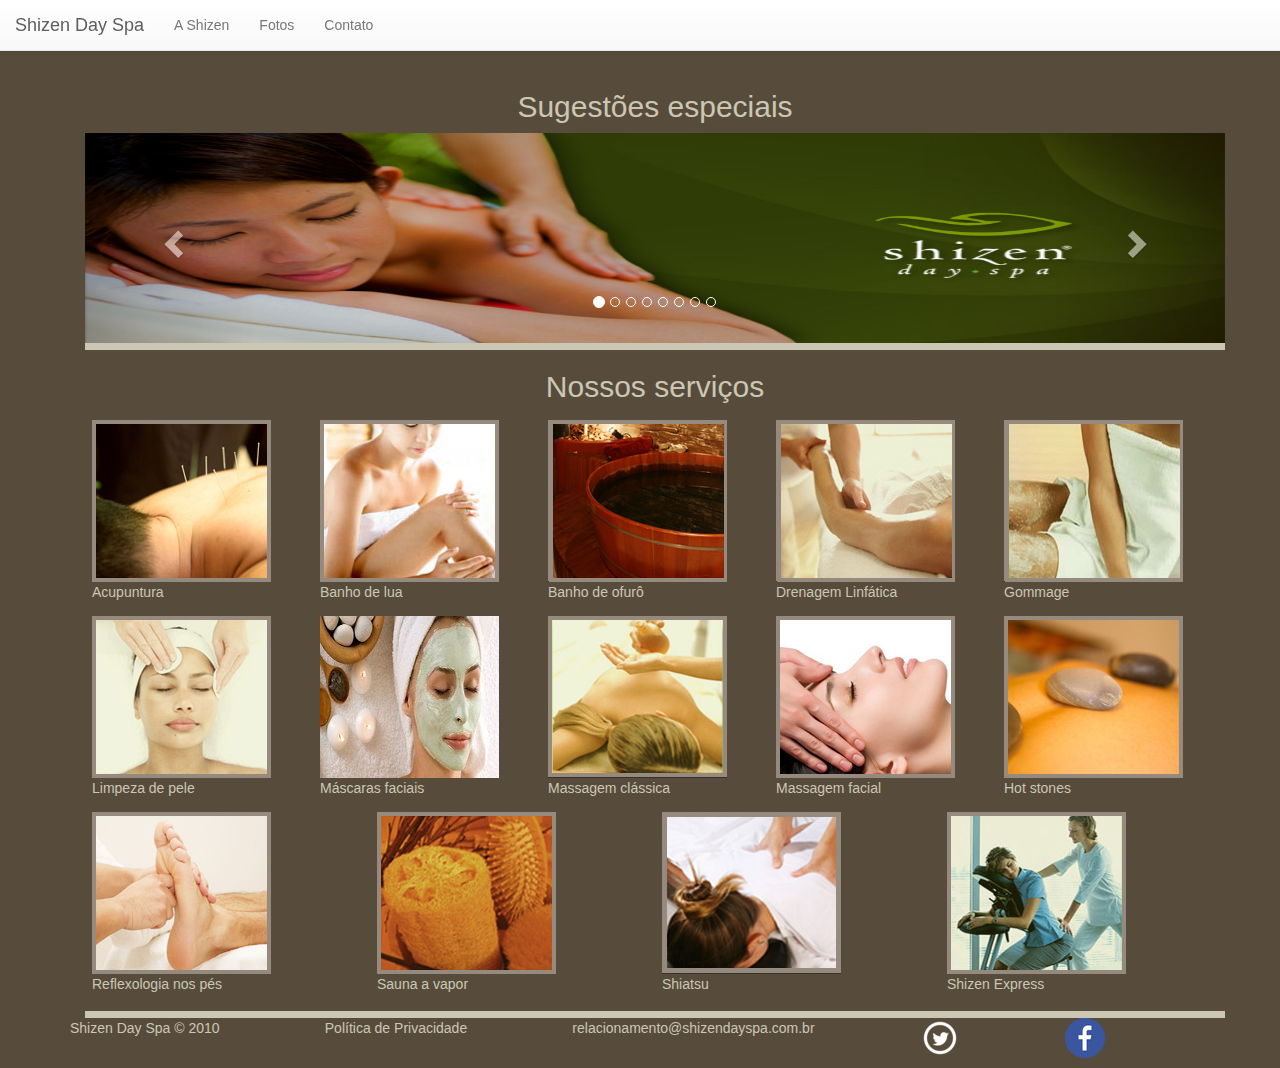
==== commit 418f6fe4: "Update index.html" ====
--- a/index.html
+++ b/index.html
@@ -13,35 +13,64 @@
 </head>
 <body class="container">
 	<header class="page-header container">
+		<nav class="navbar navbar-default navbar-fixed-top">
+			<div class="container-fluid">
+				<!-- Brand and toggle get grouped for better mobile display -->
+				<div class="navbar-header">
+					<button type="button" class="navbar-toggle collapsed" data-toggle="collapse" data-target="#bs-example-navbar-collapse-1" aria-expanded="false">
+						<span class="sr-only">Toggle navigation</span>
+						<span class="icon-bar"></span>
+						<span class="icon-bar"></span>
+						<span class="icon-bar"></span>
+					</button>
+					<a class="navbar-brand" href="index.html">Shizen Day Spa</a>
+				</div>
+
+				<!-- Collect the nav links, forms, and other content for toggling -->
+				<div class="collapse navbar-collapse" id="bs-example-navbar-collapse-1">
+					<ul class="nav navbar-nav">
+						<li><a href="sobre.html">A Shizen</a></li>
+						<li><a href="fotos.html">Fotos</a></li>
+						<li><a href="contato.html">Contato</a></li>
+					</ul>
+				</div><!-- /.navbar-collapse -->
+			</div><!-- /.container-fluid -->
+		</nav>
+
 		<!--<label class="menu-lbl pull-left" >-->
-			<button  type="button" class="pull-left btn btn-default  menu-abrir" aria-label="Abre menu">
-				<span class="glyphicon glyphicon-menu-hamburger" aria-hidden="true"></span>
-				<!--<span class="glyphicon glyphicon-chevron-left" aria-hidden="true"></span>-->
-				<span class="sr-only">Abre menu</span>
-			</button>
-		<!--</label> -->
-		<h3 class="text-center"><a href="index.html">Shizen Day Spa</a></h3>
-		<ul class="menu ">
-			<li class="menu-item"><a href="index.html">Home</a></li>
-			<li class="menu-item"><a href="sobre.html">A Shizen</a></li>
-			<li class="menu-item"><a href="fotos.html">Fotos</a></li>
-			<li class="menu-item"><a href="contato.html">Contato</a></li>
-		</ul>
+<!--		<button  type="button" class="pull-left btn btn-default  menu-abrir" aria-label="Abre menu"> -->
+<!--			<span class="glyphicon glyphicon-menu-hamburger" aria-hidden="true"></span>-->
+<!--			<!--<span class="glyphicon glyphicon-chevron-left" aria-hidden="true"></span>-->
+<!--			<span class="sr-only">Abre menu</span>-->
+<!--		</button>-->
+<!--		<!--</label> -->
+<!--		<a href="index.html">-->
+<!--			<h3 class="text-center">Shizen Day Spa</h3>-->
+<!--		</a>-->
+<!--		<ul class="menu ">-->
+<!--			<li class="menu-item">A Shizen</li>-->
+<!--			<li class="menu-item">Serviços</li>-->
+<!--			<li class="menu-item">Sugestões</li>-->
+<!--			<li class="menu-item">Presenteie</li>-->
+<!--			<li class="menu-item">Pague menos!</li>-->
+<!--			<li class="menu-item">Fotos</li>-->
+<!--			<li class="menu-item">Contato</li>-->
+<!--		</ul>-->
 	</header>
-	<main>
-		<nav class="barra-nav">
-			<label class="menu-lbl">
-				<button type="button" class="menu-fechar btn btn-default" aria-label="Fecha menu">
-					<span class="glyphicon glyphicon-menu-left" aria-hidden="true">Fecha menu</span>
-				</button>
-			</label>
-			<ul class="nav nav-pills nav-stacked">
-				<li role="presentation"><a href="index.html">Home</a></li>
-				<li role="presentation"><a href="sobre.html">A Shizen</a></li>
-				<li role="presentation"><a href="fotos.html">Fotos</a></li>
-				<li role="presentation"><a href="contato.html">Contato</a></li>
-			</ul>
-		</nav>
+	<main class="container text-justify">
+<!--		<nav class="barra-nav">-->
+<!--			<label class="menu-lbl">-->
+<!--				<button type="button" class="menu-fechar btn btn-default" aria-label="Fecha menu">-->
+<!--					<span class="glyphicon glyphicon-menu-left" aria-hidden="true"></span>-->
+<!--				</button>-->
+<!--			</label>-->
+<!--			<ul class="nav nav-pills nav-stacked">-->
+<!--				<li role="presentation"><a href="index.html">Home</a></li>-->
+<!--				<li role="presentation"><a href="sobre.html">A Shizen</a></li>-->
+<!--				<li role="presentation"><a href="fotos.html">Fotos</a></li>-->
+<!--				<li role="presentation"><a href="contato.html">Contato</a></li>-->
+<!--			</ul>-->
+<!--		</nav>-->
 		<section class="sugestoes">
 			<h2 class="text-center" data-toggle="tooltip" data-placement="top" title="Excelentes opções para presentear, nossas sugestões são memoráveis!
 Combinações especiais para você agradar e surpreender, sempre.">Sugestões especiais</h2>
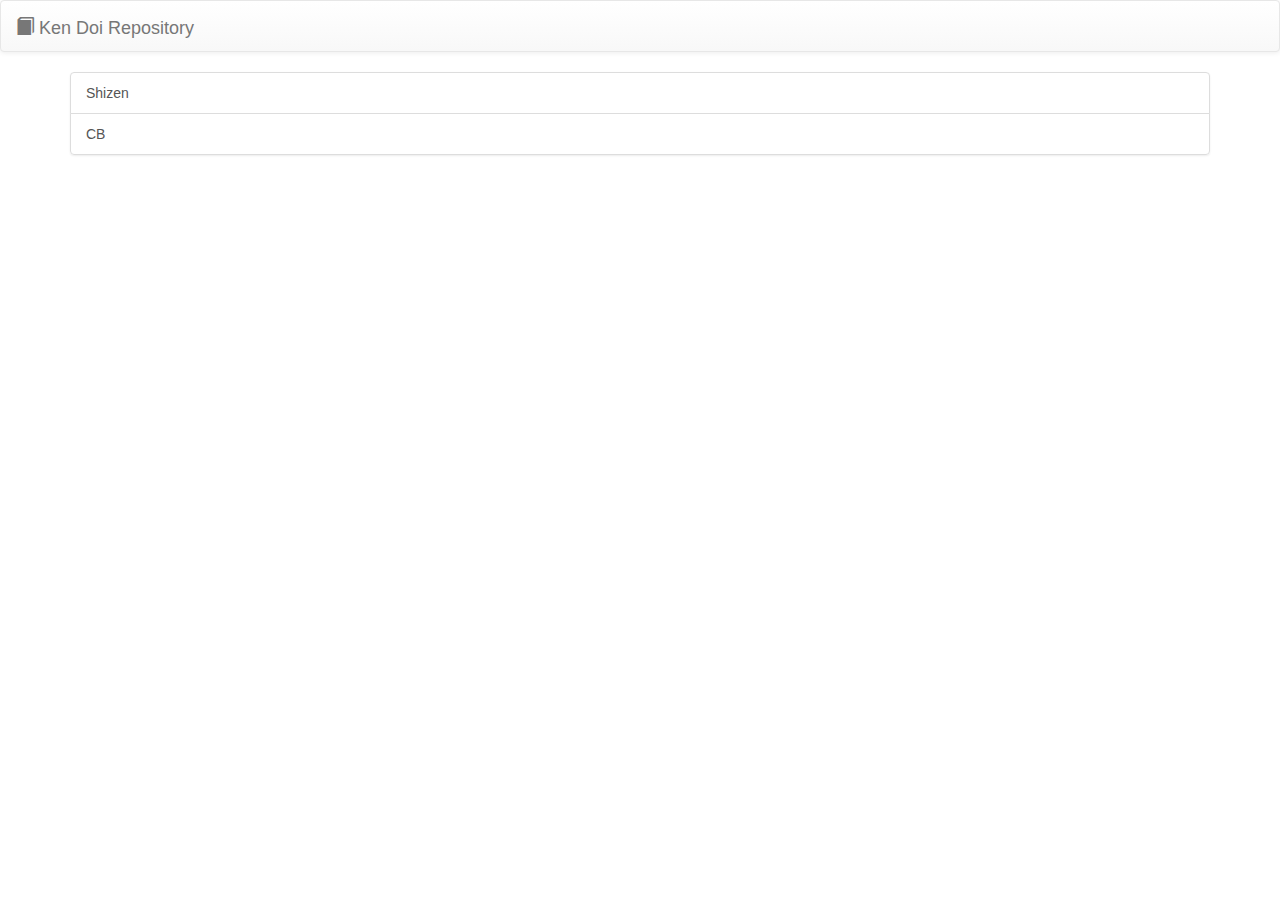
==== commit be8e1bce: "." ====
--- a/index.html
+++ b/index.html
@@ -3,667 +3,32 @@
 <head>
 	<meta charset="UTF-8">
 	<meta name="viewport" content="width=device-width, initial-scale=1.0">
-	<title>Shizen Day Spa | Natal é o seu momento</title>
-	<link rel="icon" href="./img/logo-icon.jpg">
+	<title>Ken Doi repository</title>
+	<link rel="icon" href="./img/icon.jpg">
 	<link rel="stylesheet" href="./css/reset.css">
 	<link rel="stylesheet" href="./bootstrap/css/bootstrap.min.css">
 	<link rel="stylesheet" href="./bootstrap/css/bootstrap-theme.min.css">
-	<link rel="stylesheet" href="./css/main.css">
-	<link rel="stylesheet" href="./css/index.css">
 </head>
-<body class="container">
-	<header class="page-header container">
-		<nav class="navbar navbar-default navbar-fixed-top">
+<body>
+	<header>
+		<nav class="navbar navbar-default">
 			<div class="container-fluid">
-				<!-- Brand and toggle get grouped for better mobile display -->
 				<div class="navbar-header">
-					<button type="button" class="navbar-toggle collapsed" data-toggle="collapse" data-target="#bs-example-navbar-collapse-1" aria-expanded="false">
-						<span class="sr-only">Toggle navigation</span>
-						<span class="icon-bar"></span>
-						<span class="icon-bar"></span>
-						<span class="icon-bar"></span>
-					</button>
-					<a class="navbar-brand" href="index.html">Shizen Day Spa</a>
-				</div>
-
-				<!-- Collect the nav links, forms, and other content for toggling -->
-				<div class="collapse navbar-collapse" id="bs-example-navbar-collapse-1">
-					<ul class="nav navbar-nav">
-						<li><a href="sobre.html">A Shizen</a></li>
-						<li><a href="fotos.html">Fotos</a></li>
-						<li><a href="contato.html">Contato</a></li>
-					</ul>
-				</div><!-- /.navbar-collapse -->
-			</div><!-- /.container-fluid -->
-		</nav>
-
-		<!--<label class="menu-lbl pull-left" >-->
-<!--		<button  type="button" class="pull-left btn btn-default  menu-abrir" aria-label="Abre menu"> -->
-<!--			<span class="glyphicon glyphicon-menu-hamburger" aria-hidden="true"></span>-->
-<!--			<!--<span class="glyphicon glyphicon-chevron-left" aria-hidden="true"></span>-->
-<!--			<span class="sr-only">Abre menu</span>-->
-<!--		</button>-->
-<!--		<!--</label> -->
-<!--		<a href="index.html">-->
-<!--			<h3 class="text-center">Shizen Day Spa</h3>-->
-<!--		</a>-->
-<!--		<ul class="menu ">-->
-<!--			<li class="menu-item">A Shizen</li>-->
-<!--			<li class="menu-item">Serviços</li>-->
-<!--			<li class="menu-item">Sugestões</li>-->
-<!--			<li class="menu-item">Presenteie</li>-->
-<!--			<li class="menu-item">Pague menos!</li>-->
-<!--			<li class="menu-item">Fotos</li>-->
-<!--			<li class="menu-item">Contato</li>-->
-<!--		</ul>-->
-	</header>
-	<main class="container text-justify">
-<!--		<nav class="barra-nav">-->
-<!--			<label class="menu-lbl">-->
-<!--				<button type="button" class="menu-fechar btn btn-default" aria-label="Fecha menu">-->
-<!--					<span class="glyphicon glyphicon-menu-left" aria-hidden="true"></span>-->
-<!--				</button>-->
-<!--			</label>-->
-<!--			<ul class="nav nav-pills nav-stacked">-->
-<!--				<li role="presentation"><a href="index.html">Home</a></li>-->
-<!--				<li role="presentation"><a href="sobre.html">A Shizen</a></li>-->
-<!--				<li role="presentation"><a href="fotos.html">Fotos</a></li>-->
-<!--				<li role="presentation"><a href="contato.html">Contato</a></li>-->
-<!--			</ul>-->
-<!--		</nav>-->
-		<section class="sugestoes">
-			<h2 class="text-center" data-toggle="tooltip" data-placement="top" title="Excelentes opções para presentear, nossas sugestões são memoráveis!
-Combinações especiais para você agradar e surpreender, sempre.">Sugestões especiais</h2>
-			<div id="carousel-sugestoes" class="carousel slide" data-ride="carousel" data-pause="hover">
-			  	<!-- Indicators -->
-				<ol class="carousel-indicators">
-					<li data-target="#carousel-sugestoes" data-slide-to="0" class="active"></li>
-					<li data-target="#carousel-sugestoes" data-slide-to="1"></li>
-					<li data-target="#carousel-sugestoes" data-slide-to="2"></li>
-					<li data-target="#carousel-sugestoes" data-slide-to="3"></li>
-					<li data-target="#carousel-sugestoes" data-slide-to="4"></li>
-					<li data-target="#carousel-sugestoes" data-slide-to="5"></li>
-					<li data-target="#carousel-sugestoes" data-slide-to="6"></li>
-					<li data-target="#carousel-sugestoes" data-slide-to="7"></li>
-				</ol>
-				<!-- Wrapper for slides -->
-				<div class="carousel-inner" role="listbox">
-					<div class="item active">
-						<img class="img-responsive" src="img/h_wrapper_foto.jpg" alt="Shizen">
-					</div>
-					<div class="item"> <!-- Sugestao Dia da Noiva begin -->
-						<a href="diadanoiva.html">
-							<img class="img-responsive" src="img/dia-da-noiva.jpg" alt="Sugestão Shizen Dia da Noiva">
-							<div class="carousel-caption">
-								<h3>Shizen Dia da Noiva</h3>
-								<p>Clique e saiba mais</p>
-							</div>
-						</a>
-					</div> <!-- Sugestao Dia da Noiva end -->
-					<div class="item"> <!-- Sugestao Shizen Day Spa begin -->
-						<div class="panel panel-default">
-							<a role="button" data-toggle="collapse" href="#collapseSugestaoShizenDaySpa" aria-expanded="true" aria-controls="collapseSugestaoShizenDaySpa">
-								<img class="img-responsive" src="img/shizen-day-spa.jpg" alt="Sugestão Shizen Day Spa"/>
-								<div class="carousel-caption">
-									<h3>Shizen Day Spa</h3>
-									<p>Clique e saiba mais</p>
-								</div>
-							</a>
-							<div id="collapseSugestaoShizenDaySpa" class="panel-body collapse" role="tabpanel">
-								<p>A nossa sugestão <strong>SHIZEN DAY SPA</strong> é especialmente pensada para o total relaxamento</p>
-								<p>Tempo de duração da sugestáo é de 9 horas e acompanha Lanche e Refeição</p>
-								<p>Os serviços oferecidos no pacote são: </p>
-								<ul>
-									<li><label class="btn btn-default" data-toggle="modal" data-target="#desc-banho-de-ofuro"><strong>Banho de ofurô de sais</strong> </li>
-									<li><label class="btn btn-default" data-toggle="modal" data-target="#desc-limpeza-de-pele"><strong>Limpeza de pele</strong></label></li>
-									<li><label class="btn btn-default" data-toggle="modal" data-target="#desc-reflexologia-nos-pes"><strong>Reflexologia nos pés (60')</strong></label></li>
-									<li><label class="btn btn-default" data-toggle="modal" data-target="#desc-shiatsu"><strong>Shiatsu (60')</strong></label></li>
-									<li><label class="btn btn-default" data-toggle="modal" data-target="#desc-gommage"><strong>Gommage</strong></label></li>
-									<li><label class="btn btn-default" data-toggle="modal" data-target="#desc-hot-stones"><strong>Hot Stones (90')</strong></label></li>
-								</ul>
-							</div>
-						</div>
-					</div> <!-- Sugestao Shizen Day Spa end -->
-					<div class="item">  <!-- Sugestao Special Skin Care begin -->
-						<div class="panel panel-default">
-							<a role="button" data-toggle="collapse" href="#collapseSugestaoSkinCare" aria-expanded="true" aria-controls="collapseSugestaoSkinCare">
-								<img class="img-responsive" src="img/special-skin-care.jpg" alt="Sugestão Special Skin Care"/>
-								<div class="carousel-caption">
-									<h3>Special Skin Care</h3>
-									<p>Clique e saiba mais</p>
-								</div>
-							</a>
-							<div id="collapseSugestaoSkinCare" class="panel-body collapse" role="tabpanel"> <!-- panel body begin -->
-								<span>
-									<p>A nossa sugestão <strong>SPECIAL SKIN CARE</strong> é especialmente pensada para cuidado total da pele</p>
-									<p>Tempo de duração da sugestáo é de 5 horas e acompanha Lanche e Refeição</p>
-									<p>Os serviços oferecidos no pacote são: </p>
-								</span>
-								<ul> <!-- servicos begin -->
-									<li><label class="btn btn-default" data-toggle="modal" data-target="#desc-gommage"><strong>Gommage</strong></label></li>
-									<li><label class="btn btn-default" data-toggle="modal" data-target="#desc-limpeza-de-pele"><strong>Limpeza de pele</strong></label></li>
-									<li><label class="btn btn-default" data-toggle="modal" data-target="#desc-mascara-facial"><strong>Máscara facial</strong></label></li>
-								</ul> <!-- servicos end -->
-							</div> <!-- panel body end -->
-						</div> <!-- panel end -->
-					</div>  <!-- Sugestao Special Skin Care end -->
-					<div class="item">  <!-- Sugestao Special Care begin -->
-						<div class="panel panel-default">
-							<a role="button" data-toggle="collapse" href="#collapseSugestaoSpecialCare" aria-expanded="true" aria-controls="collapseSugestaoSpecialCare">
-								<img class="img-responsive" src="img/special-care.jpg">
-								<div class="carousel-caption">
-									<h3>Special Care</h3>
-									<p>Clique e saiba mais</p>
-								</div> <!-- caption end -->
-							</a>
-							<div id="collapseSugestaoSpecialCare" class="panel-body collapse" role="tabpanel"> <!-- panel body begin -->
-								<span>
-									<p>A nossa sugestão <strong>SPECIAL CARE</strong> é especialmente pensada para o bem estar</p>
-									<p>Tempo de duração da sugestáo é de 3 horas e 15 minutos e acompanha Lanche</p>
-									<p>Os serviços oferecidos no pacote são: </p>
-								</span>
-								<ul> <!-- servicos begin -->
-									<li><label class="btn btn-default" data-toggle="modal" data-target="#desc-hot-stones"><strong>Hot Stones (90')</strong></label></li>
-									<li><label class="btn btn-default" data-toggle="modal" data-target="#desc-reflexologia-nos-pes"><strong>Reflexologia nos pés (45')</strong></label></li>
-									<li><label class="btn btn-default" data-toggle="modal" data-target="#desc-mascara-facial"><strong>Máscara facial</strong></label></li>
-								</ul> <!-- servicos end -->
-							</div> <!-- panel body end -->
-						</div> <!-- panel end -->
-					</div>  <!-- Sugestao Special Day end -->
-					<div class="item">  <!-- Sugestao Special Day begin -->
-						<div class="panel panel-default">
-							<a role="button" data-toggle="collapse" href="#collapseSugestaoSpecialDay" aria-expanded="true" aria-controls="collapseSugestaoSpecialDay">
-								<img class="img-responsive" src="img/special-day.jpg">
-								<div class="carousel-caption">
-									<h3>Special Day</h3>
-									<p>Clique e saiba mais</p>
-								</div>
-							</a>
-							<div id="collapseSugestaoSpecialDay" class="panel-body collapse" role="tabpanel"> <!-- panel body begin -->
-								<span>
-									<p>A nossa sugestão <strong>SPECIAL DAY</strong> é especialmente pensada para o bem estar</p>
-									<p>Tempo de duração da sugestáo é de 3 horas e acompanha Lanche</p>
-									<p>Os serviços oferecidos no pacote são: </p>
-								</span>
-								<ul> <!-- servicos begin -->
-									<li><label class="btn btn-default" data-toggle="modal" data-target="#desc-banho-de-ofuro"><strong>Banho de ofurô de vinho</strong></label></li>
-									<li><label class="btn btn-default" data-toggle="modal" data-target="#desc-reflexologia-nos-pes"><strong>Reflexologia nos pés (45')</strong></label></li>
-									<li><label class="btn btn-default" data-toggle="modal" data-target="#desc-massagem-classica"><strong>Massagem clássica</strong></label></li>
-								</ul> <!-- servicos end -->
-							</div> <!-- panel body end -->
-						</div> <!-- panel end -->
-					</div>  <!-- Sugestao Special Day end -->
-					<div class="item">  <!-- Sugestao Vale Presente begin -->
-						<div class="panel panel-default">
-							<a role="button" data-toggle="collapse" href="#collapseSugestaoValePresente" aria-expanded="true" aria-controls="collapseSugestaoValePresente">
-								<img class="img-responsive" src="img/vale_presentef1.jpg">
-								<div class="carousel-caption">
-									<h3>Vale presente, vale bem estar!</h3>
-									<p>Clique e saiba mais</p>
-								</div>
-							</a>
-							<div id="collapseSugestaoValePresente" class="panel-body collapse" role="tabpanel"> <!-- panel body begin -->
-								<span>
-									<h4>Vale presente, vale bem estar!</h4>
-									<p><strong>A melhor forma de mostrar carinho de forma original e com uma mensagem personalizada!</strong></p>
-									<p>Para presentear em datas especiais e agradar quem lhe é especial, o Vale Presente Shizen Day Spa é uma excelente opção. Com validade de 12 meses, o presenteado pode usufruir o presente quando for mais conveniente e tem total liberdade para substituir os serviços ou mesmo utilizar o vale presente em outra unidade Shizen Day Spa respeitando a equivalência de valores.</p>
-								</span>
-								<a class="btn btn-default" href="#">Contate nossas unidades e verifique a possibilidade de entrega</a>
-							</div> <!-- panel body end -->
-						</div> <!-- panel end -->
-					</div>  <!-- Sugestao Vale Presente end -->
-					<div class="item">  <!-- Sugestao Shizen Club begin -->
-						<div class="panel panel-default">
-							<a role="button" data-toggle="collapse" href="#collapseSugestaoShizenClub" aria-expanded="true" aria-controls="collapseSugestaoShizenClub">
-								<img class="img-responsive" src="img/vip.jpg">
-								<div class="carousel-caption">
-									<h3>Shizen Club</h3>
-									<p>Clique e saiba mais</p>
-								</div>
-							</a>
-							<div id="collapseSugestaoShizenClub" class="panel-body collapse" role="tabpanel"> <!-- panel body begin -->
-								<span>
-									<h4>Pague menos!</h4>
-									<p>Abaixo você encontra um comparativo entre as opções do plano Shizen Club que lhe permitirá usufruir nossos serviços por um valor diferenciado! O plano Shizen Club consiste em abatimento de valores com desconto a cada massagem realizada, representando muita praticidade e economia para manter seu corpo e mente em dia, permitindo-lhe, inclusive, fixar seus horários durante a semana adequando-se à sua agenda.</p>
-									<p>Com o Shizen Club você ainda pode compartilhar seus créditos com familiares e amigos, utilizá-los em outras unidades Shizen Day Spa e até mesmo adquirir Vale Presentes! Observe que neste caso, o Vale Presente terá a validade de sua Tabela Especial, e após este prazo o presenteado deverá completar o valor até o valor de tabela vigente.</p>
-								</span>
-								<label class="btn btn-default" data-toggle="modal" data-target="#desc-shizen-club"><strong>Confira o regulamento completo do Shizen Club</strong></label>
-							</div> <!-- panel body end -->
-						</div> <!-- panel end -->
-					</div>  <!-- Sugestao Shizen Club end -->
-					<!-- Controls -->
-					<a class="left carousel-control" href="#carousel-sugestoes" role="button" data-slide="prev">
-						<span class="glyphicon glyphicon-chevron-left" aria-hidden="true"></span>
-						<span class="sr-only">Previous</span>
-					</a>
-					<a class="right carousel-control" href="#carousel-sugestoes" role="button" data-slide="next">
-						<span class="glyphicon glyphicon-chevron-right" aria-hidden="true"></span>
-						<span class="sr-only">Next</span>
+					<a class="navbar-brand" href="#">
+						<span class="glyphicon glyphicon-book" aria-hidden="true"></span> Ken Doi Repository
 					</a>
 				</div>
 			</div>
-		</section>
-		<section class="servicos">
-			<h2 class="text-center" data-toggle="tooltip" data-placement="top" title="Serviços para seu bem-estar e beleza">Nossos serviços</h2>
-			<ul>
-				<li>
-					<figure data-toggle="modal" data-target="#desc-acupuntura">
-						<img class="img-responsive" src="img/acupunturaf1.jpg"/>
-						<figcaption>Acupuntura</figcaption>
-					</figure>
-				</li>
-				<li>
-					<figure data-toggle="modal" data-target="#desc-banho-de-lua">
-						<img class="img-responsive" src="img/banho_de_luaf1.jpg"/>
-						<figcaption>Banho de lua</figcaption>
-					</figure>
-				</li>
-				<li>
-					<figure data-toggle="modal" data-target="#desc-banho-de-ofuro">
-						<img class="img-responsive" src="img/banho_de_ofurof1.jpg"/>
-						<figcaption>Banho de ofurô</figcaption>
-					</figure>
-				</li>
-				<li>
-					<figure data-toggle="modal" data-target="#desc-drenagem-linfatica">
-						<img class="img-responsive" src="img/drenagem_linfaticaf1.jpg"/>
-						<figcaption>Drenagem Linfática</figcaption>
-					</figure>
-				</li>
-				<li>
-					<figure data-toggle="modal" data-target="#desc-gommage">
-						<img class="img-responsive" src="img/gommagef1.jpg"/>
-						<figcaption>Gommage</figcaption>
-					</figure>
-				</li>
-				<li>
-					<figure data-toggle="modal" data-target="#desc-limpeza-de-pele">
-						<img class="img-responsive" src="img/limpeza_de_pelef1.jpg"/>
-						<figcaption>Limpeza de pele</figcaption>
-					</figure>
-				</li>
-				<li>
-					<figure data-toggle="modal" data-target="#desc-mascara-facial">
-						<img class="img-responsive" src="img/mascara-alface.jpg"/>
-						<figcaption>Máscaras faciais</figcaption>
-					</figure>
-				</li>
-				<li>
-					<figure data-toggle="modal" data-target="#desc-massagem-classica">
-						<img class="img-responsive" src="img/massagem_classicaf1.jpg"/>
-						<figcaption>Massagem clássica</figcaption>
-					</figure>
-				</li>
-				<li>
-					<figure data-toggle="modal" data-target="#desc-massagem-facial">
-						<img class="img-responsive" src="img/massagem_facialf1.jpg"/>
-						<figcaption>Massagem facial</figcaption>
-					</figure>
-				</li>
-				<li>
-					<figure data-toggle="modal" data-target="#desc-hot-stones">
-						<img class="img-responsive" src="img/hot_stonesf1.jpg"/>
-						<figcaption>Hot stones</figcaption>
-					</figure>
-				</li>
-				<li>
-					<figure data-toggle="modal" data-target="#desc-reflexologia-nos-pes">
-						<img class="img-responsive" src="img/reflexologia_nos_pesf1.jpg"/>
-						<figcaption>Reflexologia nos pés</figcaption>
-					</figure>
-				</li>
-				<li>
-					<figure data-toggle="modal" data-target="#desc-sauna">
-						<img class="img-responsive" src="img/saunaf1.jpg"/>
-						<figcaption>Sauna a vapor</figcaption>
-					</figure>
-				</li>
-				<li>
-					<figure data-toggle="modal" data-target="#desc-shiatsu">
-						<img class="img-responsive" src="img/shiatsuf1.jpg"/>
-						<figcaption>Shiatsu</figcaption>
-					</figure>
-				</li>
-				<li>
-					<figure data-toggle="modal" data-target="#desc-shizen-express">
-						<img class="img-responsive" src="img/shizen_expressf1.jpg"/>
-						<figcaption>Shizen Express</figcaption>
-					</figure>
-				</li>
-			</ul>
-			<!-- Modal -->
-			<div class="modal fade" tabindex="-1" role="dialog" aria-labelledby="acupuntura" id="desc-acupuntura" >
-				<div class="modal-dialog" role="document">
-				    <div class="modal-content">
-				    	<div class="modal-header">
-							<button type="button" class="close" aria-label="Close" data-dismiss="modal"><span aria-hidden="true">&times;</span></button>
-							<img class="img-responsive" src="img/acupuntura.jpg">
-							<h4 class="modal-title text-center">Acupuntura</h4>
-				    	</div> <!-- modal header-->
-						<div class="modal-body">
-							<p>
-								Vida é energia. Harmonize a energia que flui por seus meridianos e fique de bem com a vida através desta técnica milenar reconhecida e indicada pela Organização Mundial de Saúde para profilaxia e tratamento de diversas enfermidades.
-							</p>
-							<p>Agende uma avaliação e conheça mais sobre esta técnica que pode ajudar de forma natural e harmoniosa.</p>
-							<p><strong>Duração:</strong> 60 minutos</p>
-						</div> <!--  modal body -->
-					</div> <!--  modal content -->
-				</div>  <!--  modal dialog -->
-			</div>  <!--  modal fade -->
-			<div class="modal fade" tabindex="-1" role="dialog" aria-labelledby="acupuntura" id="desc-banho-de-lua" >
-				<div class="modal-dialog" role="document">
-				    <div class="modal-content">
-				    	<div class="modal-header">
-							<button type="button" class="close" aria-label="Close" data-dismiss="modal"><span aria-hidden="true">&times;</span></button>
-							<img class="img-responsive" src="img/banho_de_lua.jpg"/>
-							<h4 class="modal-title text-center">Banho de lua</h4>
-				    	</div> <!-- modal header-->
-						<div class="modal-body">
-							<p>
-								Deixe sua sensualidade aparecer através de uma pele renovada e macia. Elaborado para ressaltar sua feminilidade, o banho de lua oferece um cuidado especial ao seu corpo, principalmente na temporada de piscinas e praias! Realizado em quatro etapas que englobam a descoloração dos pêlos, esfoliação, nutrição e hidratação de seu corpo, o banho de lua consegue deixá-la ainda mais bonita e extremamente renovada.
-							</p>
-							<p><strong>Duração:</strong> 120 minutos</p>	
-						</div> <!--  modal body -->
-					</div> <!--  modal content -->
-				</div>  <!--  modal dialog -->
-			</div>  <!--  modal fade -->
-			<div class="modal fade" tabindex="-1" role="dialog" aria-labelledby="acupuntura" id="desc-banho-de-ofuro" >
-				<div class="modal-dialog" role="document">
-				    <div class="modal-content">
-				    	<div class="modal-header">
-							<button type="button" class="close" aria-label="Close" data-dismiss="modal"><span aria-hidden="true">&times;</span></button>
-							<img class="img-responsive" src="img/banho_de_ofurof1.jpg">
-							<h4 class="modal-title text-center">Banho de ofurô</h4>
-				    	</div> <!-- modal header-->
-						<div class="modal-body">
-							<p>
-								O ofurô ("banho" em japonês) é parte integrante da cultura japonesa e assim como o sushi e o karaokê, foi incorporado pelos ocidentais como uma prática agradável e salutar. O suave aroma da madeira e o aconchego da água aquecida em um ofurô, seguidos por uma suave pompage, promovem um momento único de relaxamento e reflexão, ideal para um fim de tarde após o trabalho.
-							</p>
-							<p><strong>Duração:</strong> 60 minutos (sais, vinho ou pétalas de rosas)</p>
-						</div> <!--  modal body -->
-					</div> <!--  modal content -->
-				</div>  <!--  modal dialog -->
-			</div>  <!--  modal fade -->
-			<div class="modal fade" tabindex="-1" role="dialog" aria-labelledby="acupuntura" id="desc-drenagem-linfatica" >
-				<div class="modal-dialog" role="document">
-				    <div class="modal-content">
-				    	<div class="modal-header">
-							<button type="button" class="close" aria-label="Close" data-dismiss="modal"><span aria-hidden="true">&times;</span></button>
-							<img class="img-responsive" src="img/drenagem_linfaticaf1.jpg">
-							<h4 class="modal-title text-center">Drenagem Linfática</h4>
-				    	</div> <!-- modal header-->
-						<div class="modal-body">
-							<p>
-								Elimine as toxinas que estão dentro de você. Ajude seu corpo a trabalhar melhor e usufrua os benefícios deste tratamento relaxante e rejuvenecedor. Sinta sua pele mais suave, reduza a celulite e fique de bem com o seu corpo! A equipe Shizen Day Spa está pronta para atendê-la também após cirurgias plásticas, contribuindo com a sua recuperação e resultado final do procedimento.
-							</p>
-							<p><strong>Duração:</strong> 60 minutos</p>
-						</div> <!--  modal body -->
-					</div> <!--  modal content -->
-				</div>  <!--  modal dialog -->
-			</div>  <!--  modal fade -->
-			<div class="modal fade" tabindex="-1" role="dialog" aria-labelledby="acupuntura" id="desc-gommage" >
-				<div class="modal-dialog" role="document">
-				    <div class="modal-content">
-				    	<div class="modal-header">
-							<button type="button" class="close" aria-label="Close" data-dismiss="modal"><span aria-hidden="true">&times;</span></button>
-							<img class="img-responsive" src="img/gommagef1.jpg">
-							<h4 class="modal-title text-center">Gommage</h4>
-				    	</div> <!-- modal header-->
-						<div class="modal-body">
-							
-							<p>
-								Pele jovem é pele saudável. Renove sua pele e deixe sua beleza aparecer! Deixe sua pele respirar, sinta o frescor da brisa e o momento de relaxamento proporcionados pela gommage. Realizada manualmente com cremes especiais e bastante relaxante, a gommage proporciona a esfoliação suave e controlada de seu corpo, promovendo a renovação das células de sua pele, deixando-a delicadamente macia. Ao final, uma hidratação nutritiva finaliza o serviço com muito carinho.
-							</p>
-							<p><strong>Duração:</strong> 105 minutos</p>
-						</div> <!--  modal body -->
-					</div> <!--  modal content -->
-				</div>  <!--  modal dialog -->
-			</div>  <!--  modal fade -->
-			<div class="modal fade" tabindex="-1" role="dialog" aria-labelledby="acupuntura" id="desc-limpeza-de-pele" >
-				<div class="modal-dialog" role="document">
-				    <div class="modal-content">
-				    	<div class="modal-header">
-							<button type="button" class="close" aria-label="Close" data-dismiss="modal"><span aria-hidden="true">&times;</span></button>
-							<img class="img-responsive" src="img/limpeza_de_pelef1.jpg">
-							<h4 class="modal-title text-center">Limpeza de pele</h4>
-				    	</div> <!-- modal header-->
-						<div class="modal-body">
-							
-							<p>
-								O estresse, a poluição e os maus hábitos fazem com que a pele perca o brilho e a maciez. Com os poros obstruídos, a pele deixa de respirar e eliminar toxinas. Recupere a vitalidade e elimine as impurezas de sua pele com uma limpeza profunda dos poros!
-							</p>
-							<p>Disponível para aplicação no rosto ou costas.</p>
-							<p><strong>Duração:</strong>  entre 90 e 120 minutos</p>
-						</div> <!--  modal body -->
-					</div> <!--  modal content -->
-				</div>  <!--  modal dialog -->
-			</div>  <!--  modal fade -->
-			<div class="modal fade" tabindex="-1" role="dialog" aria-labelledby="acupuntura" id="desc-mascara-facial" >
-				<div class="modal-dialog" role="document">
-				    <div class="modal-content">
-				    	<div class="modal-header">
-							<button type="button" class="close" aria-label="Close" data-dismiss="modal"><span aria-hidden="true">&times;</span></button>
-							<img class="img-responsive" src="img/mascara-alface.jpg">
-							<h4 class="modal-title text-center">Máscaras faciais</h4>
-				    	</div> <!-- modal header-->
-						<div class="modal-body">
-							<p>
-								Sua história é uma questão de pele. Deixe seu sorriso docemente macio com as máscaras faciais hidratantes utilizadas pela Shizen Day Spa. Um rápido shiatsu facial e uma deliciosa drenagem linfática com máscaras tonificantes combatem o estresse e as linhas de expressão de seu rosto, permitindo que a leveza de sua vida flua em seu semblante.
-							</p>
-							<p><strong>Duração:</strong> 45 minutos</p>
-						</div> <!--  modal body -->
-					</div> <!--  modal content -->
-				</div>  <!--  modal dialog -->
-			</div>  <!--  modal fade -->
-			<div class="modal fade" tabindex="-1" role="dialog" aria-labelledby="acupuntura" id="desc-massagem-classica" >
-				<div class="modal-dialog" role="document">
-				    <div class="modal-content">
-				    	<div class="modal-header">
-							<button type="button" class="close" aria-label="Close" data-dismiss="modal"><span aria-hidden="true">&times;</span></button>
-							<img class="img-responsive" src="img/massagem_classicaf1.jpg">
-							<h4 class="modal-title text-center">Massagem clássica</h4>
-				    	</div> <!-- modal header-->
-						<div class="modal-body">
-							<p>
-								Encontre sua tranquilidade enquanto recebe esta massagem. Com movimentos suaves e ritmados, este é o toque perfeito para eliminar a tensão que se acumula durante o seu dia-a-dia. Realizada nas costas, braços e pernas, você sentirá seu corpo mais leve e relaxado após esta massagem. O óleo sutilmente penetrará em sua pele, tornando-a agradável ao toque. Experimente esta sensação!
-							</p>
-							<p><strong>Duração:</strong> 30 ou 45 ou 60 ou 90 minutos</p>
-						</div> <!--  modal body -->
-					</div> <!--  modal content -->
-				</div>  <!--  modal dialog -->
-			</div>  <!--  modal fade -->
-			<div class="modal fade" tabindex="-1" role="dialog" aria-labelledby="acupuntura" id="desc-massagem-facial" >
-				<div class="modal-dialog" role="document">
-				    <div class="modal-content">
-				    	<div class="modal-header">
-							<button type="button" class="close" aria-label="Close" data-dismiss="modal"><span aria-hidden="true">&times;</span></button>
-							<img class="img-responsive" src="img/massagem_facialf1.jpg">
-							<h4 class="modal-title text-center">Massagem facial</h4>
-				    	</div> <!-- modal header-->
-				    	<div class="container">
-							<div class="modal-body">
-								<p>
-									Sua face com um ar mais jovial e renovado. Esta é a proposta da Massagem Facial Shizen Day Spa. Com princípios de shiatsu, drenagem linfática facial e um suave toque que deixarão seu semblante lindo, este serviço da Shizen Day Spa é inesquecível!
-								</p>
-								<p><strong>Duração:</strong> 30 minutos</p>
-							</div> <!--  modal body -->
-						</div> <!-- container -->
-					</div> <!--  modal content -->
-				</div>  <!--  modal dialog -->
-			</div>  <!--  modal fade -->
-			<div class="modal fade" tabindex="-1" role="dialog" aria-labelledby="acupuntura" id="desc-hot-stones" >
-				<div class="modal-dialog" role="document">
-				    <div class="modal-content">
-				    	<div class="modal-header">
-							<button type="button" class="close" aria-label="Close" data-dismiss="modal"><span aria-hidden="true">&times;</span></button>
-							<img class="img-responsive" src="img/hot_stonesf1.jpg">
-							<h4 class="modal-title text-center">Hot stones</h4>
-				    	</div> <!-- modal header-->
-						<div class="modal-body">
-							<p>
-								Sinta o carinho e o aconchego da natureza através desta técnica que massageia pontos específicos de seu corpo com pedras vulcânicas aquecidas. Relaxe seus músculos, sinta o calor e o toque sutil das pedras em seu corpo. Adormeça e acorde renovado após as sensações proporcionadas por esta técnica única e especial, como você.
-							</p>
-							<p><strong>Duração:</strong> 90 minutos</p>
-						</div> <!--  modal body -->
-					</div> <!--  modal content -->
-				</div>  <!--  modal dialog -->
-			</div>  <!--  modal fade -->
-			<div class="modal fade" tabindex="-1" role="dialog" aria-labelledby="acupuntura" id="desc-reflexologia-nos-pes" >
-				<div class="modal-dialog" role="document">
-				    <div class="modal-content">
-				    	<div class="modal-header">
-							<button type="button" class="close" aria-label="Close" data-dismiss="modal"><span aria-hidden="true">&times;</span></button>
-							<img class="img-responsive" src="img/reflexologia_nos_pesf1.jpg">
-							<h4 class="modal-title text-center">Reflexologia nos pés</h4>
-				    	</div> <!-- modal header-->
-						<div class="modal-body">
-							<p>
-								Sinta o vento passar por baixo de seus pés. Assim os orientais definem a Reflexologia, uma técnica milenar baseada nos pontos reflexos localizados nos pés e pernas. Após a imersão de seus pés em água aquecida, sinta o conforto e relaxe. Movimentos precisos desfazem sua tensão e permitem uma nova sensação.
-							</p>
-							<p><strong>Duração:</strong> 30 ou 45 ou 60 minutos</p>
-						</div> <!--  modal body -->
-					</div> <!--  modal content -->
-				</div>  <!--  modal dialog -->
-			</div>  <!--  modal fade -->
-			<div class="modal fade" tabindex="-1" role="dialog" aria-labelledby="acupuntura" id="desc-sauna" >
-				<div class="modal-dialog" role="document">
-				    <div class="modal-content">
-				    	<div class="modal-header">
-							<button type="button" class="close" aria-label="Close" data-dismiss="modal"><span aria-hidden="true">&times;</span></button>
-							<img class="img-responsive" src="img/saunaf1.jpg">
-							<h4 class="modal-title text-center">Sauna a vapor</h4>
-				    	</div> <!-- modal header-->
-						<div class="modal-body">
-							<p>
-								Deixe o suor carregar todo seu cansaço. Experimente a sauna a vapor Shizen Day Spa e comece a relaxar antes mesmo da massagem.
-							</p>
-							<p><strong>Duração:</strong> 20 minutos</p>
-						</div> <!--  modal body -->
-					</div> <!--  modal content -->
-				</div>  <!--  modal dialog -->
-			</div>  <!--  modal fade -->
-			<div class="modal fade" tabindex="-1" role="dialog" aria-labelledby="acupuntura" id="desc-shiatsu" >
-				<div class="modal-dialog" role="document">
-				    <div class="modal-content">
-				    	<div class="modal-header">
-							<button type="button" class="close" aria-label="Close" data-dismiss="modal"><span aria-hidden="true">&times;</span></button>
-							<img class="img-responsive" src="img/shiatsuf1.jpg">
-							<h4 class="modal-title text-center">Shiatsu</h4>
-				    	</div> <!-- modal header-->
-						<div class="modal-body">
-							<p>
-								Sinta o minucioso conhecimento oriental em seu corpo. Toque de gerações milenares, o shiatsu é uma massagem com pontos de pressão baseada na medicina tradicional chinesa e proporciona momentos de extremo relaxamento.
-							</p>
-							<p><strong>Duração:</strong> 30 ou 45 ou 60 ou 90 minutos</p>
-						</div> <!--  modal body -->
-					</div> <!--  modal content -->
-				</div>  <!--  modal dialog -->
-			</div>  <!--  modal fade -->
-			<div class="modal fade" tabindex="-1" role="dialog" aria-labelledby="acupuntura" id="desc-shizen-express" >
-				<div class="modal-dialog" role="document">
-				    <div class="modal-content">
-				    	<div class="modal-header">
-							<button type="button" class="close" aria-label="Close" data-dismiss="modal"><span aria-hidden="true">&times;</span></button>
-							<img class="img-responsive" src="img/shizen_expressf1.jpg">
-							<h4 class="modal-title text-center">Shizen express</h4>
-				    	</div> <!-- modal header-->
-						<div class="modal-body">
-							<p>
-								Se você precisa de uma parada rápida para relaxar, esta massagem é a opção ideal. Criada para acompanhar seu ritmo, ela abrange a região do pescoço, costas e braços, de acordo com a sua necessidade e o tempo que você escolher. Aliás, esta massagem pode ser realizada em domicílio ou em seu escritório! Ideal para quem passa horas na frente do computador, esta é a nossa indicação para quem sente aquela tensão sobre os ombros e no pescoço após o trabalho.
-							</p>
-							<p><strong>Duração:</strong> 20 ou 30 ou 45 minutos</p>
-						</div> <!--  modal body -->
-					</div> <!--  modal content -->
-				</div>  <!--  modal dialog -->
-			</div>  <!--  modal fade -->
-			<div class="modal fade" tabindex="-1" role="dialog" aria-labelledby="acupuntura" id="desc-shizen-club" >
-				<div class="modal-dialog" role="document">
-				    <div class="modal-content">
-				    	<div class="modal-header">
-							<button type="button" class="close" aria-label="Close" data-dismiss="modal"><span aria-hidden="true">&times;</span></button>
-							<img class="img-responsive" src="img/vip.jpg">
-							<h4 class="modal-title text-center">Shizen Club | Regulamento</h4>
-				    	</div> <!-- modal header-->
-						<div class="modal-body">
-							<p><strong>O Shizen Club é uma conta que o cliente compõe junto à Shizen Day Spa através do depósito antecipado de valores monetários. De acordo com o depósito realizado, o cliente poderá usufruir os serviços da Shizen Day Spa com descontos durante um período determinado de tempo.</strong></p>
-							<p><strong>Crédito a ser depositado (modalidades)</strong></p>
-							<p>
-								Shizen Club 350: 350 reais.<br>
-								Shizen Club 700: 700 reais.
-							</p>
-							<p><strong>Validade do desconto</strong></p>
-							<p>
-								Shizen Club 350: 3 meses.<br>Shizen Club 700: 5 meses.<br>
-								Período durante o qual o cliente utilizará a tabela Shizen Club referente à modalidade que aderiu.<br>
-								Início da contagem do período: a partir da data da compra dos créditos.<br>
-								A partir do término do prazo de validade do desconto, o cliente poderá utilizar os créditos remanescentes para usufruir serviços Shizen Day Spa, sendo debitado de seus créditos a tabela de preços de balcão vigente.<br>
-								A Shizen Day Spa realiza reajustes anuais de valores, sendo que as Tabelas Especiais também sofrem reajuste anual.
-							</p>
-							<p><strong>Validade dos créditos</strong></p>
-							<p>
-								12 meses<br>
-								Período durante o qual o cliente poderá utilizar os créditos adquiridos.<br>
-								Início da contagem do período: a partir da data da compra dos créditos.<br>
-								Ao término do prazo de validade dos créditos, o cliente perderá o saldo remanescente.
-							</p>
-							<p><strong>Compra de vale presente</strong></p>
-							<p>
-								É permitida a aquisição de vale presente, não sendo acrescido nenhuma taxa ao usuário. <br>
-								O vale presente terá data de validade igual ao prazo de validade dos descontos da conta Shizen Club utilizada.<br>
-							</p>
-							<p><strong>Dependentes</strong></p>
-							<p>
-								A inclusão deve ser autorizada pelo titular. Caso o dependente interessado não esteja cadastrado, será feito contato com o titular antes da realização do serviço, preferencialmente à época do agendamento. Os dependentes poderão adquirir vale presente e trazer acompanhantes.
-							</p>
-							<p><strong>Renovação da conta / plano</strong></p>
-							<p>
-								Para renovação da conta é necessário que seja realizado crédito em uma das modalidades disponíveis.<br>
-								Não é permitido o crédito de valores diferentes aos estipulados (R$ 350 ou R$ 700).<br>
-								Os valores remanescentes vencidos ou vigentes serão incrementados ao novo crédito, respeitando a tabela respectiva do novo crédito.<br>
-								Não é permitida a utilização de créditos vigentes ou vencidos para pagamento parcial ou total de um novo crédito.<br>
-								Não há devolução dos valores monetários remanescentes ao cliente.
-							</p>
-							<p><strong>Valores praticados e reajustes</strong></p>
-							<p>
-								Aos clientes aderentes ao Shizen Club, deve-se esclarecer que reajustes anuais alterarão os valores praticados nos serviços e, conseqüentemente, nos valores debitados a cada utilização. Por exemplo: na ocasião de aquisição, um serviço poderá debitar do saldo um valor menor do que aquele que será debitado após o reajuste. O período de reajustes ocorre sempre em 01 de janeiro de cada ano.
-							</p>
-							<p><strong>Promoções e descontos</strong></p>
-							<p>
-								Os clientes Shizen Club podem utilizar seus créditos para adquirir serviços em promoção, sendo debitados os valores praticados durante a promoção. Não serão concedidos descontos para aquisição dos créditos Shizen Club.
-							</p>
-							<p><strong>Utilização de Sugestões Especiais</strong></p>
-							<p>
-								Clientes Shizen Club poderão usufruir serviços denominados Sugestões Especiais utilizando-se dos descontos inerentes ao seu plano Shizen Club para os serviços. Clientes Shizen Club que usufruírem serviços denominados Combinações Especiais também terão direito aos benefícios oferecidos aos demais clientes, quando houver.
-							</p>
-						</div> <!--  modal body -->
-						<div class="modal-footer">
-							<button type="button" class="btn btn-default" data-dismiss="modal">Close</button>
-						</div> <!-- modal footer -->
-					</div> <!--  modal content -->
-				</div>  <!--  modal dialog -->
-			</div>  <!--  modal fade -->
+		</nav>
+	</header>
+	<main>
+		<section class="container">
+			<div class="list-group">
+				<a  type="button" class="list-group-item" href="./shizen/index.html">Shizen</a>
+				<a  type="button" class="list-group-item" href="./cb/index.html">CB</a>
+			</div>
 		</section>
 	</main>
-	<footer>
-		<ul class="footer">
-			<li>Shizen Day Spa © 2010</li>
-			<li>Política de Privacidade</li>
-			<li>relacionamento@shizendayspa.com.br</li>
-            <li>
-                <a href="https://twitter.com/shizendayspa" class="twitter" data-tooltip="Siga-me no Twitter">
-                    Twitter
-                </a>
-            </li>
-            <li>
-                <a href="https://www.facebook.com/shizendayspa/?ref=search&sid=100000239538238.1270229608..1" class="facebook" data-tooltip="Siga-me no Facebook">
-                    Facebook
-                </a>
-            </li>
-		</ul>
-	</footer>
-	<script src="./js/lib/jquery-3.1.1.min.js"></script>
-	<script src="./bootstrap/js/bootstrap.min.js"></script>
-	<script src="js/main.js"></script>
-	<script src="js/index.js"></script>
+	<footer></footer>
 </body>
-</html>
+</html>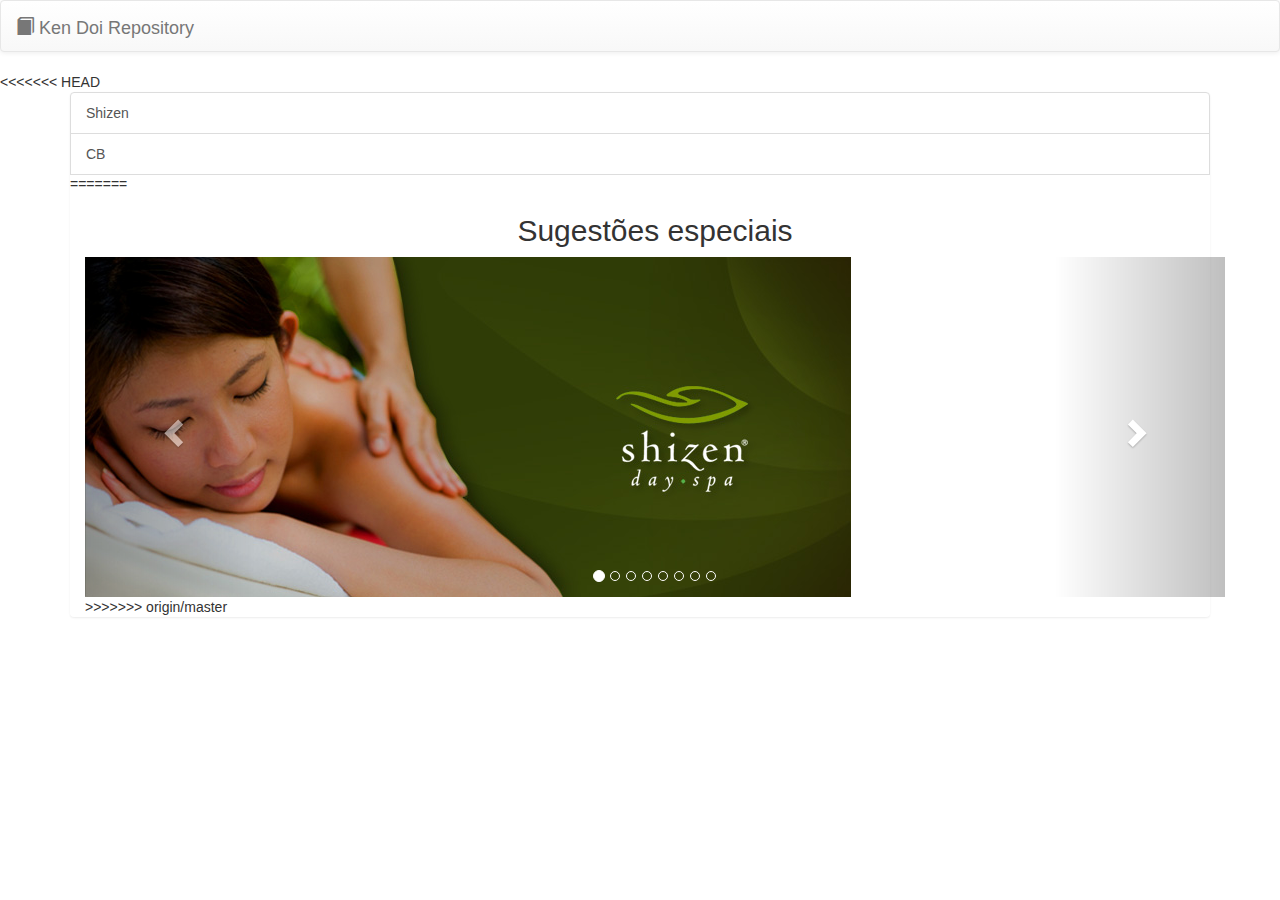
==== commit e638d736: "Merge remote-tracking branch 'origin/master'" ====
--- a/index.html
+++ b/index.html
@@ -21,11 +21,201 @@
 			</div>
 		</nav>
 	</header>
+<<<<<<< HEAD
 	<main>
 		<section class="container">
 			<div class="list-group">
 				<a  type="button" class="list-group-item" href="./shizen/index.html">Shizen</a>
 				<a  type="button" class="list-group-item" href="./cb/index.html">CB</a>
+=======
+	<main class="container text-justify">
+<!--		<nav class="barra-nav">-->
+<!--			<label class="menu-lbl">-->
+<!--				<button type="button" class="menu-fechar btn btn-default" aria-label="Fecha menu">-->
+<!--					<span class="glyphicon glyphicon-menu-left" aria-hidden="true"></span>-->
+<!--				</button>-->
+<!--			</label>-->
+<!--			<ul class="nav nav-pills nav-stacked">-->
+<!--				<li role="presentation"><a href="index.html">Home</a></li>-->
+<!--				<li role="presentation"><a href="sobre.html">A Shizen</a></li>-->
+<!--				<li role="presentation"><a href="fotos.html">Fotos</a></li>-->
+<!--				<li role="presentation"><a href="contato.html">Contato</a></li>-->
+<!--			</ul>-->
+<!--		</nav>-->
+		<section class="sugestoes">
+			<h2 class="text-center" data-toggle="tooltip" data-placement="top" title="Excelentes opções para presentear, nossas sugestões são memoráveis!
+Combinações especiais para você agradar e surpreender, sempre.">Sugestões especiais</h2>
+			<div id="carousel-sugestoes" class="carousel slide" data-ride="carousel" data-pause="hover">
+			  	<!-- Indicators -->
+				<ol class="carousel-indicators">
+					<li data-target="#carousel-sugestoes" data-slide-to="0" class="active"></li>
+					<li data-target="#carousel-sugestoes" data-slide-to="1"></li>
+					<li data-target="#carousel-sugestoes" data-slide-to="2"></li>
+					<li data-target="#carousel-sugestoes" data-slide-to="3"></li>
+					<li data-target="#carousel-sugestoes" data-slide-to="4"></li>
+					<li data-target="#carousel-sugestoes" data-slide-to="5"></li>
+					<li data-target="#carousel-sugestoes" data-slide-to="6"></li>
+					<li data-target="#carousel-sugestoes" data-slide-to="7"></li>
+				</ol>
+				<!-- Wrapper for slides -->
+				<div class="carousel-inner" role="listbox">
+					<div class="item active">
+						<img class="img-responsive" src="img/h_wrapper_foto.jpg" alt="Shizen">
+					</div>
+					<div class="item"> <!-- Sugestao Dia da Noiva begin -->
+						<a href="diadanoiva.html">
+							<img class="img-responsive" src="img/dia-da-noiva.jpg" alt="Sugestão Shizen Dia da Noiva">
+							<div class="carousel-caption">
+								<h3>Shizen Dia da Noiva</h3>
+								<p>Clique e saiba mais</p>
+							</div>
+						</a>
+					</div> <!-- Sugestao Dia da Noiva end -->
+					<div class="item"> <!-- Sugestao Shizen Day Spa begin -->
+						<div class="panel panel-default">
+							<a role="button" data-toggle="collapse" href="#collapseSugestaoShizenDaySpa" aria-expanded="true" aria-controls="collapseSugestaoShizenDaySpa">
+								<img class="img-responsive" src="img/shizen-day-spa.jpg" alt="Sugestão Shizen Day Spa"/>
+								<div class="carousel-caption">
+									<h3>Shizen Day Spa</h3>
+									<p>Clique e saiba mais</p>
+								</div>
+							</a>
+							<div id="collapseSugestaoShizenDaySpa" class="panel-body collapse" role="tabpanel">
+								<p>A nossa sugestão <strong>SHIZEN DAY SPA</strong> é especialmente pensada para o total relaxamento</p>
+								<p>Tempo de duração da sugestáo é de 9 horas e acompanha Lanche e Refeição</p>
+								<p>Os serviços oferecidos no pacote são: </p>
+								<ul>
+									<li><label class="btn btn-default" data-toggle="modal" data-target="#desc-banho-de-ofuro"><strong>Banho de ofurô de sais</strong> </li>
+									<li><label class="btn btn-default" data-toggle="modal" data-target="#desc-limpeza-de-pele"><strong>Limpeza de pele</strong></label></li>
+									<li><label class="btn btn-default" data-toggle="modal" data-target="#desc-reflexologia-nos-pes"><strong>Reflexologia nos pés (60')</strong></label></li>
+									<li><label class="btn btn-default" data-toggle="modal" data-target="#desc-shiatsu"><strong>Shiatsu (60')</strong></label></li>
+									<li><label class="btn btn-default" data-toggle="modal" data-target="#desc-gommage"><strong>Gommage</strong></label></li>
+									<li><label class="btn btn-default" data-toggle="modal" data-target="#desc-hot-stones"><strong>Hot Stones (90')</strong></label></li>
+								</ul>
+							</div>
+						</div>
+					</div> <!-- Sugestao Shizen Day Spa end -->
+					<div class="item">  <!-- Sugestao Special Skin Care begin -->
+						<div class="panel panel-default">
+							<a role="button" data-toggle="collapse" href="#collapseSugestaoSkinCare" aria-expanded="true" aria-controls="collapseSugestaoSkinCare">
+								<img class="img-responsive" src="img/special-skin-care.jpg" alt="Sugestão Special Skin Care"/>
+								<div class="carousel-caption">
+									<h3>Special Skin Care</h3>
+									<p>Clique e saiba mais</p>
+								</div>
+							</a>
+							<div id="collapseSugestaoSkinCare" class="panel-body collapse" role="tabpanel"> <!-- panel body begin -->
+								<span>
+									<p>A nossa sugestão <strong>SPECIAL SKIN CARE</strong> é especialmente pensada para cuidado total da pele</p>
+									<p>Tempo de duração da sugestáo é de 5 horas e acompanha Lanche e Refeição</p>
+									<p>Os serviços oferecidos no pacote são: </p>
+								</span>
+								<ul> <!-- servicos begin -->
+									<li><label class="btn btn-default" data-toggle="modal" data-target="#desc-gommage"><strong>Gommage</strong></label></li>
+									<li><label class="btn btn-default" data-toggle="modal" data-target="#desc-limpeza-de-pele"><strong>Limpeza de pele</strong></label></li>
+									<li><label class="btn btn-default" data-toggle="modal" data-target="#desc-mascara-facial"><strong>Máscara facial</strong></label></li>
+								</ul> <!-- servicos end -->
+							</div> <!-- panel body end -->
+						</div> <!-- panel end -->
+					</div>  <!-- Sugestao Special Skin Care end -->
+					<div class="item">  <!-- Sugestao Special Care begin -->
+						<div class="panel panel-default">
+							<a role="button" data-toggle="collapse" href="#collapseSugestaoSpecialCare" aria-expanded="true" aria-controls="collapseSugestaoSpecialCare">
+								<img class="img-responsive" src="img/special-care.jpg">
+								<div class="carousel-caption">
+									<h3>Special Care</h3>
+									<p>Clique e saiba mais</p>
+								</div> <!-- caption end -->
+							</a>
+							<div id="collapseSugestaoSpecialCare" class="panel-body collapse" role="tabpanel"> <!-- panel body begin -->
+								<span>
+									<p>A nossa sugestão <strong>SPECIAL CARE</strong> é especialmente pensada para o bem estar</p>
+									<p>Tempo de duração da sugestáo é de 3 horas e 15 minutos e acompanha Lanche</p>
+									<p>Os serviços oferecidos no pacote são: </p>
+								</span>
+								<ul> <!-- servicos begin -->
+									<li><label class="btn btn-default" data-toggle="modal" data-target="#desc-hot-stones"><strong>Hot Stones (90')</strong></label></li>
+									<li><label class="btn btn-default" data-toggle="modal" data-target="#desc-reflexologia-nos-pes"><strong>Reflexologia nos pés (45')</strong></label></li>
+									<li><label class="btn btn-default" data-toggle="modal" data-target="#desc-mascara-facial"><strong>Máscara facial</strong></label></li>
+								</ul> <!-- servicos end -->
+							</div> <!-- panel body end -->
+						</div> <!-- panel end -->
+					</div>  <!-- Sugestao Special Day end -->
+					<div class="item">  <!-- Sugestao Special Day begin -->
+						<div class="panel panel-default">
+							<a role="button" data-toggle="collapse" href="#collapseSugestaoSpecialDay" aria-expanded="true" aria-controls="collapseSugestaoSpecialDay">
+								<img class="img-responsive" src="img/special-day.jpg">
+								<div class="carousel-caption">
+									<h3>Special Day</h3>
+									<p>Clique e saiba mais</p>
+								</div>
+							</a>
+							<div id="collapseSugestaoSpecialDay" class="panel-body collapse" role="tabpanel"> <!-- panel body begin -->
+								<span>
+									<p>A nossa sugestão <strong>SPECIAL DAY</strong> é especialmente pensada para o bem estar</p>
+									<p>Tempo de duração da sugestáo é de 3 horas e acompanha Lanche</p>
+									<p>Os serviços oferecidos no pacote são: </p>
+								</span>
+								<ul> <!-- servicos begin -->
+									<li><label class="btn btn-default" data-toggle="modal" data-target="#desc-banho-de-ofuro"><strong>Banho de ofurô de vinho</strong></label></li>
+									<li><label class="btn btn-default" data-toggle="modal" data-target="#desc-reflexologia-nos-pes"><strong>Reflexologia nos pés (45')</strong></label></li>
+									<li><label class="btn btn-default" data-toggle="modal" data-target="#desc-massagem-classica"><strong>Massagem clássica</strong></label></li>
+								</ul> <!-- servicos end -->
+							</div> <!-- panel body end -->
+						</div> <!-- panel end -->
+					</div>  <!-- Sugestao Special Day end -->
+					<div class="item">  <!-- Sugestao Vale Presente begin -->
+						<div class="panel panel-default">
+							<a role="button" data-toggle="collapse" href="#collapseSugestaoValePresente" aria-expanded="true" aria-controls="collapseSugestaoValePresente">
+								<img class="img-responsive" src="img/vale_presentef1.jpg">
+								<div class="carousel-caption">
+									<h3>Vale presente, vale bem estar!</h3>
+									<p>Clique e saiba mais</p>
+								</div>
+							</a>
+							<div id="collapseSugestaoValePresente" class="panel-body collapse" role="tabpanel"> <!-- panel body begin -->
+								<span>
+									<h4>Vale presente, vale bem estar!</h4>
+									<p><strong>A melhor forma de mostrar carinho de forma original e com uma mensagem personalizada!</strong></p>
+									<p>Para presentear em datas especiais e agradar quem lhe é especial, o Vale Presente Shizen Day Spa é uma excelente opção. Com validade de 12 meses, o presenteado pode usufruir o presente quando for mais conveniente e tem total liberdade para substituir os serviços ou mesmo utilizar o vale presente em outra unidade Shizen Day Spa respeitando a equivalência de valores.</p>
+									<p>
+										Veja nossas sugestões de presentes nas
+									<p>
+								</span>
+								<a class="btn btn-default" href="contato.html">Contate-nos e verifique a possibilidade de entrega</a>
+							</div> <!-- panel body end -->
+						</div> <!-- panel end -->
+					</div>  <!-- Sugestao Vale Presente end -->
+					<div class="item">  <!-- Sugestao Shizen Club begin -->
+						<div class="panel panel-default">
+							<a role="button" data-toggle="collapse" href="#collapseSugestaoShizenClub" aria-expanded="true" aria-controls="collapseSugestaoShizenClub">
+								<img class="img-responsive" src="img/vip.jpg">
+								<div class="carousel-caption">
+									<h3>Shizen Club</h3>
+									<p>Clique e saiba mais</p>
+								</div>
+							</a>
+							<div id="collapseSugestaoShizenClub" class="panel-body collapse" role="tabpanel"> <!-- panel body begin -->
+								<span>
+									<h4>Pague menos!</h4>
+									<p>Abaixo você encontra um comparativo entre as opções do plano Shizen Club que lhe permitirá usufruir nossos serviços por um valor diferenciado! O plano Shizen Club consiste em abatimento de valores com desconto a cada massagem realizada, representando muita praticidade e economia para manter seu corpo e mente em dia, permitindo-lhe, inclusive, fixar seus horários durante a semana adequando-se à sua agenda.</p>
+									<p>Com o Shizen Club você ainda pode compartilhar seus créditos com familiares e amigos, utilizá-los em outras unidades Shizen Day Spa e até mesmo adquirir Vale Presentes! Observe que neste caso, o Vale Presente terá a validade de sua Tabela Especial, e após este prazo o presenteado deverá completar o valor até o valor de tabela vigente.</p>
+								</span>
+								<label class="btn btn-default" data-toggle="modal" data-target="#desc-shizen-club"><strong>Confira o regulamento completo do Shizen Club</strong></label>
+							</div> <!-- panel body end -->
+						</div> <!-- panel end -->
+					</div>  <!-- Sugestao Shizen Club end -->
+					<!-- Controls -->
+					<a class="left carousel-control" href="#carousel-sugestoes" role="button" data-slide="prev">
+						<span class="glyphicon glyphicon-chevron-left" aria-hidden="true"></span>
+						<span class="sr-only">Previous</span>
+					</a>
+					<a class="right carousel-control" href="#carousel-sugestoes" role="button" data-slide="next">
+						<span class="glyphicon glyphicon-chevron-right" aria-hidden="true"></span>
+						<span class="sr-only">Next</span>
+					</a>
+				</div>
+>>>>>>> origin/master
 			</div>
 		</section>
 	</main>
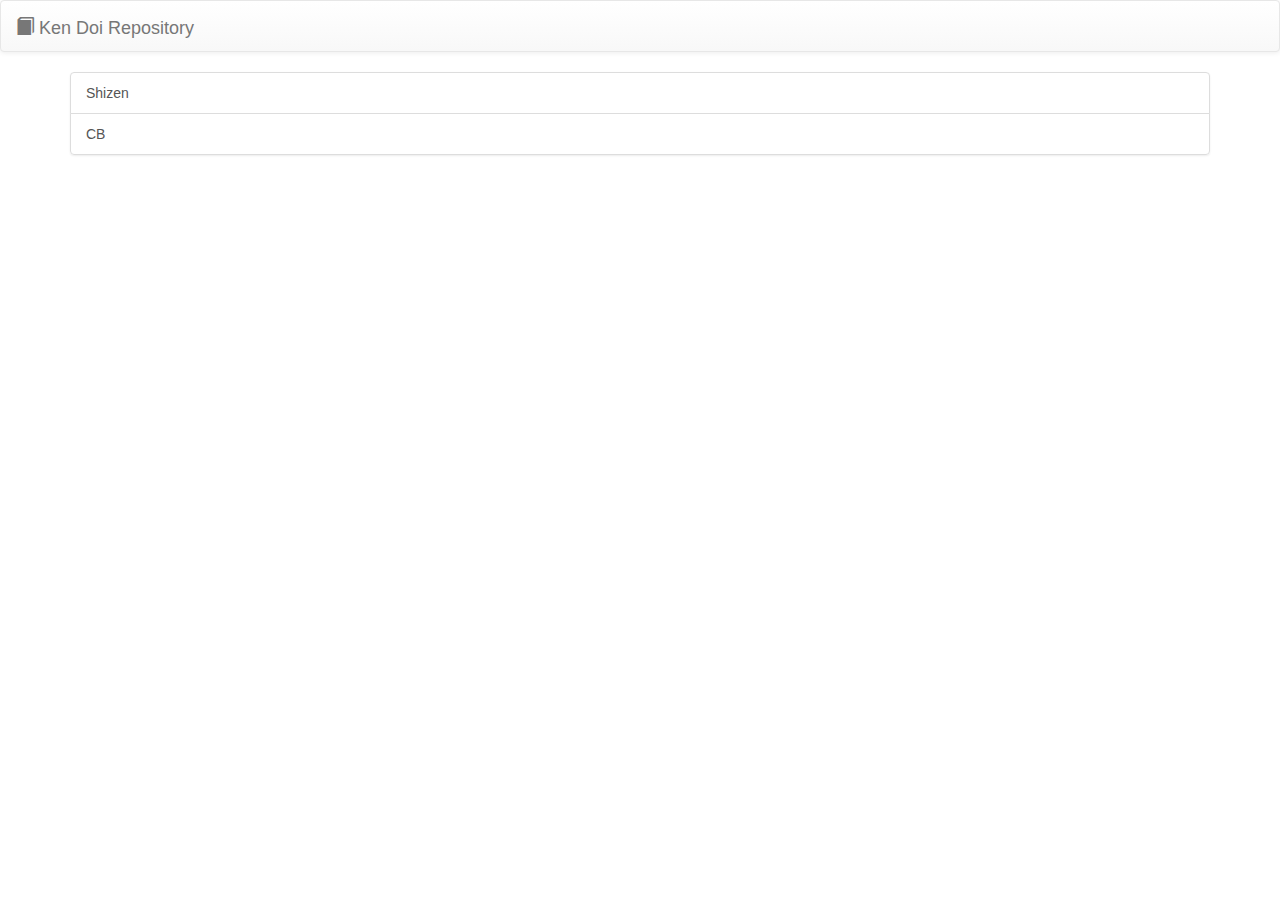
==== commit 296f70f6: "." ====
--- a/index.html
+++ b/index.html
@@ -21,201 +21,11 @@
 			</div>
 		</nav>
 	</header>
-<<<<<<< HEAD
 	<main>
 		<section class="container">
 			<div class="list-group">
 				<a  type="button" class="list-group-item" href="./shizen/index.html">Shizen</a>
 				<a  type="button" class="list-group-item" href="./cb/index.html">CB</a>
-=======
-	<main class="container text-justify">
-<!--		<nav class="barra-nav">-->
-<!--			<label class="menu-lbl">-->
-<!--				<button type="button" class="menu-fechar btn btn-default" aria-label="Fecha menu">-->
-<!--					<span class="glyphicon glyphicon-menu-left" aria-hidden="true"></span>-->
-<!--				</button>-->
-<!--			</label>-->
-<!--			<ul class="nav nav-pills nav-stacked">-->
-<!--				<li role="presentation"><a href="index.html">Home</a></li>-->
-<!--				<li role="presentation"><a href="sobre.html">A Shizen</a></li>-->
-<!--				<li role="presentation"><a href="fotos.html">Fotos</a></li>-->
-<!--				<li role="presentation"><a href="contato.html">Contato</a></li>-->
-<!--			</ul>-->
-<!--		</nav>-->
-		<section class="sugestoes">
-			<h2 class="text-center" data-toggle="tooltip" data-placement="top" title="Excelentes opções para presentear, nossas sugestões são memoráveis!
-Combinações especiais para você agradar e surpreender, sempre.">Sugestões especiais</h2>
-			<div id="carousel-sugestoes" class="carousel slide" data-ride="carousel" data-pause="hover">
-			  	<!-- Indicators -->
-				<ol class="carousel-indicators">
-					<li data-target="#carousel-sugestoes" data-slide-to="0" class="active"></li>
-					<li data-target="#carousel-sugestoes" data-slide-to="1"></li>
-					<li data-target="#carousel-sugestoes" data-slide-to="2"></li>
-					<li data-target="#carousel-sugestoes" data-slide-to="3"></li>
-					<li data-target="#carousel-sugestoes" data-slide-to="4"></li>
-					<li data-target="#carousel-sugestoes" data-slide-to="5"></li>
-					<li data-target="#carousel-sugestoes" data-slide-to="6"></li>
-					<li data-target="#carousel-sugestoes" data-slide-to="7"></li>
-				</ol>
-				<!-- Wrapper for slides -->
-				<div class="carousel-inner" role="listbox">
-					<div class="item active">
-						<img class="img-responsive" src="img/h_wrapper_foto.jpg" alt="Shizen">
-					</div>
-					<div class="item"> <!-- Sugestao Dia da Noiva begin -->
-						<a href="diadanoiva.html">
-							<img class="img-responsive" src="img/dia-da-noiva.jpg" alt="Sugestão Shizen Dia da Noiva">
-							<div class="carousel-caption">
-								<h3>Shizen Dia da Noiva</h3>
-								<p>Clique e saiba mais</p>
-							</div>
-						</a>
-					</div> <!-- Sugestao Dia da Noiva end -->
-					<div class="item"> <!-- Sugestao Shizen Day Spa begin -->
-						<div class="panel panel-default">
-							<a role="button" data-toggle="collapse" href="#collapseSugestaoShizenDaySpa" aria-expanded="true" aria-controls="collapseSugestaoShizenDaySpa">
-								<img class="img-responsive" src="img/shizen-day-spa.jpg" alt="Sugestão Shizen Day Spa"/>
-								<div class="carousel-caption">
-									<h3>Shizen Day Spa</h3>
-									<p>Clique e saiba mais</p>
-								</div>
-							</a>
-							<div id="collapseSugestaoShizenDaySpa" class="panel-body collapse" role="tabpanel">
-								<p>A nossa sugestão <strong>SHIZEN DAY SPA</strong> é especialmente pensada para o total relaxamento</p>
-								<p>Tempo de duração da sugestáo é de 9 horas e acompanha Lanche e Refeição</p>
-								<p>Os serviços oferecidos no pacote são: </p>
-								<ul>
-									<li><label class="btn btn-default" data-toggle="modal" data-target="#desc-banho-de-ofuro"><strong>Banho de ofurô de sais</strong> </li>
-									<li><label class="btn btn-default" data-toggle="modal" data-target="#desc-limpeza-de-pele"><strong>Limpeza de pele</strong></label></li>
-									<li><label class="btn btn-default" data-toggle="modal" data-target="#desc-reflexologia-nos-pes"><strong>Reflexologia nos pés (60')</strong></label></li>
-									<li><label class="btn btn-default" data-toggle="modal" data-target="#desc-shiatsu"><strong>Shiatsu (60')</strong></label></li>
-									<li><label class="btn btn-default" data-toggle="modal" data-target="#desc-gommage"><strong>Gommage</strong></label></li>
-									<li><label class="btn btn-default" data-toggle="modal" data-target="#desc-hot-stones"><strong>Hot Stones (90')</strong></label></li>
-								</ul>
-							</div>
-						</div>
-					</div> <!-- Sugestao Shizen Day Spa end -->
-					<div class="item">  <!-- Sugestao Special Skin Care begin -->
-						<div class="panel panel-default">
-							<a role="button" data-toggle="collapse" href="#collapseSugestaoSkinCare" aria-expanded="true" aria-controls="collapseSugestaoSkinCare">
-								<img class="img-responsive" src="img/special-skin-care.jpg" alt="Sugestão Special Skin Care"/>
-								<div class="carousel-caption">
-									<h3>Special Skin Care</h3>
-									<p>Clique e saiba mais</p>
-								</div>
-							</a>
-							<div id="collapseSugestaoSkinCare" class="panel-body collapse" role="tabpanel"> <!-- panel body begin -->
-								<span>
-									<p>A nossa sugestão <strong>SPECIAL SKIN CARE</strong> é especialmente pensada para cuidado total da pele</p>
-									<p>Tempo de duração da sugestáo é de 5 horas e acompanha Lanche e Refeição</p>
-									<p>Os serviços oferecidos no pacote são: </p>
-								</span>
-								<ul> <!-- servicos begin -->
-									<li><label class="btn btn-default" data-toggle="modal" data-target="#desc-gommage"><strong>Gommage</strong></label></li>
-									<li><label class="btn btn-default" data-toggle="modal" data-target="#desc-limpeza-de-pele"><strong>Limpeza de pele</strong></label></li>
-									<li><label class="btn btn-default" data-toggle="modal" data-target="#desc-mascara-facial"><strong>Máscara facial</strong></label></li>
-								</ul> <!-- servicos end -->
-							</div> <!-- panel body end -->
-						</div> <!-- panel end -->
-					</div>  <!-- Sugestao Special Skin Care end -->
-					<div class="item">  <!-- Sugestao Special Care begin -->
-						<div class="panel panel-default">
-							<a role="button" data-toggle="collapse" href="#collapseSugestaoSpecialCare" aria-expanded="true" aria-controls="collapseSugestaoSpecialCare">
-								<img class="img-responsive" src="img/special-care.jpg">
-								<div class="carousel-caption">
-									<h3>Special Care</h3>
-									<p>Clique e saiba mais</p>
-								</div> <!-- caption end -->
-							</a>
-							<div id="collapseSugestaoSpecialCare" class="panel-body collapse" role="tabpanel"> <!-- panel body begin -->
-								<span>
-									<p>A nossa sugestão <strong>SPECIAL CARE</strong> é especialmente pensada para o bem estar</p>
-									<p>Tempo de duração da sugestáo é de 3 horas e 15 minutos e acompanha Lanche</p>
-									<p>Os serviços oferecidos no pacote são: </p>
-								</span>
-								<ul> <!-- servicos begin -->
-									<li><label class="btn btn-default" data-toggle="modal" data-target="#desc-hot-stones"><strong>Hot Stones (90')</strong></label></li>
-									<li><label class="btn btn-default" data-toggle="modal" data-target="#desc-reflexologia-nos-pes"><strong>Reflexologia nos pés (45')</strong></label></li>
-									<li><label class="btn btn-default" data-toggle="modal" data-target="#desc-mascara-facial"><strong>Máscara facial</strong></label></li>
-								</ul> <!-- servicos end -->
-							</div> <!-- panel body end -->
-						</div> <!-- panel end -->
-					</div>  <!-- Sugestao Special Day end -->
-					<div class="item">  <!-- Sugestao Special Day begin -->
-						<div class="panel panel-default">
-							<a role="button" data-toggle="collapse" href="#collapseSugestaoSpecialDay" aria-expanded="true" aria-controls="collapseSugestaoSpecialDay">
-								<img class="img-responsive" src="img/special-day.jpg">
-								<div class="carousel-caption">
-									<h3>Special Day</h3>
-									<p>Clique e saiba mais</p>
-								</div>
-							</a>
-							<div id="collapseSugestaoSpecialDay" class="panel-body collapse" role="tabpanel"> <!-- panel body begin -->
-								<span>
-									<p>A nossa sugestão <strong>SPECIAL DAY</strong> é especialmente pensada para o bem estar</p>
-									<p>Tempo de duração da sugestáo é de 3 horas e acompanha Lanche</p>
-									<p>Os serviços oferecidos no pacote são: </p>
-								</span>
-								<ul> <!-- servicos begin -->
-									<li><label class="btn btn-default" data-toggle="modal" data-target="#desc-banho-de-ofuro"><strong>Banho de ofurô de vinho</strong></label></li>
-									<li><label class="btn btn-default" data-toggle="modal" data-target="#desc-reflexologia-nos-pes"><strong>Reflexologia nos pés (45')</strong></label></li>
-									<li><label class="btn btn-default" data-toggle="modal" data-target="#desc-massagem-classica"><strong>Massagem clássica</strong></label></li>
-								</ul> <!-- servicos end -->
-							</div> <!-- panel body end -->
-						</div> <!-- panel end -->
-					</div>  <!-- Sugestao Special Day end -->
-					<div class="item">  <!-- Sugestao Vale Presente begin -->
-						<div class="panel panel-default">
-							<a role="button" data-toggle="collapse" href="#collapseSugestaoValePresente" aria-expanded="true" aria-controls="collapseSugestaoValePresente">
-								<img class="img-responsive" src="img/vale_presentef1.jpg">
-								<div class="carousel-caption">
-									<h3>Vale presente, vale bem estar!</h3>
-									<p>Clique e saiba mais</p>
-								</div>
-							</a>
-							<div id="collapseSugestaoValePresente" class="panel-body collapse" role="tabpanel"> <!-- panel body begin -->
-								<span>
-									<h4>Vale presente, vale bem estar!</h4>
-									<p><strong>A melhor forma de mostrar carinho de forma original e com uma mensagem personalizada!</strong></p>
-									<p>Para presentear em datas especiais e agradar quem lhe é especial, o Vale Presente Shizen Day Spa é uma excelente opção. Com validade de 12 meses, o presenteado pode usufruir o presente quando for mais conveniente e tem total liberdade para substituir os serviços ou mesmo utilizar o vale presente em outra unidade Shizen Day Spa respeitando a equivalência de valores.</p>
-									<p>
-										Veja nossas sugestões de presentes nas
-									<p>
-								</span>
-								<a class="btn btn-default" href="contato.html">Contate-nos e verifique a possibilidade de entrega</a>
-							</div> <!-- panel body end -->
-						</div> <!-- panel end -->
-					</div>  <!-- Sugestao Vale Presente end -->
-					<div class="item">  <!-- Sugestao Shizen Club begin -->
-						<div class="panel panel-default">
-							<a role="button" data-toggle="collapse" href="#collapseSugestaoShizenClub" aria-expanded="true" aria-controls="collapseSugestaoShizenClub">
-								<img class="img-responsive" src="img/vip.jpg">
-								<div class="carousel-caption">
-									<h3>Shizen Club</h3>
-									<p>Clique e saiba mais</p>
-								</div>
-							</a>
-							<div id="collapseSugestaoShizenClub" class="panel-body collapse" role="tabpanel"> <!-- panel body begin -->
-								<span>
-									<h4>Pague menos!</h4>
-									<p>Abaixo você encontra um comparativo entre as opções do plano Shizen Club que lhe permitirá usufruir nossos serviços por um valor diferenciado! O plano Shizen Club consiste em abatimento de valores com desconto a cada massagem realizada, representando muita praticidade e economia para manter seu corpo e mente em dia, permitindo-lhe, inclusive, fixar seus horários durante a semana adequando-se à sua agenda.</p>
-									<p>Com o Shizen Club você ainda pode compartilhar seus créditos com familiares e amigos, utilizá-los em outras unidades Shizen Day Spa e até mesmo adquirir Vale Presentes! Observe que neste caso, o Vale Presente terá a validade de sua Tabela Especial, e após este prazo o presenteado deverá completar o valor até o valor de tabela vigente.</p>
-								</span>
-								<label class="btn btn-default" data-toggle="modal" data-target="#desc-shizen-club"><strong>Confira o regulamento completo do Shizen Club</strong></label>
-							</div> <!-- panel body end -->
-						</div> <!-- panel end -->
-					</div>  <!-- Sugestao Shizen Club end -->
-					<!-- Controls -->
-					<a class="left carousel-control" href="#carousel-sugestoes" role="button" data-slide="prev">
-						<span class="glyphicon glyphicon-chevron-left" aria-hidden="true"></span>
-						<span class="sr-only">Previous</span>
-					</a>
-					<a class="right carousel-control" href="#carousel-sugestoes" role="button" data-slide="next">
-						<span class="glyphicon glyphicon-chevron-right" aria-hidden="true"></span>
-						<span class="sr-only">Next</span>
-					</a>
-				</div>
->>>>>>> origin/master
 			</div>
 		</section>
 	</main>
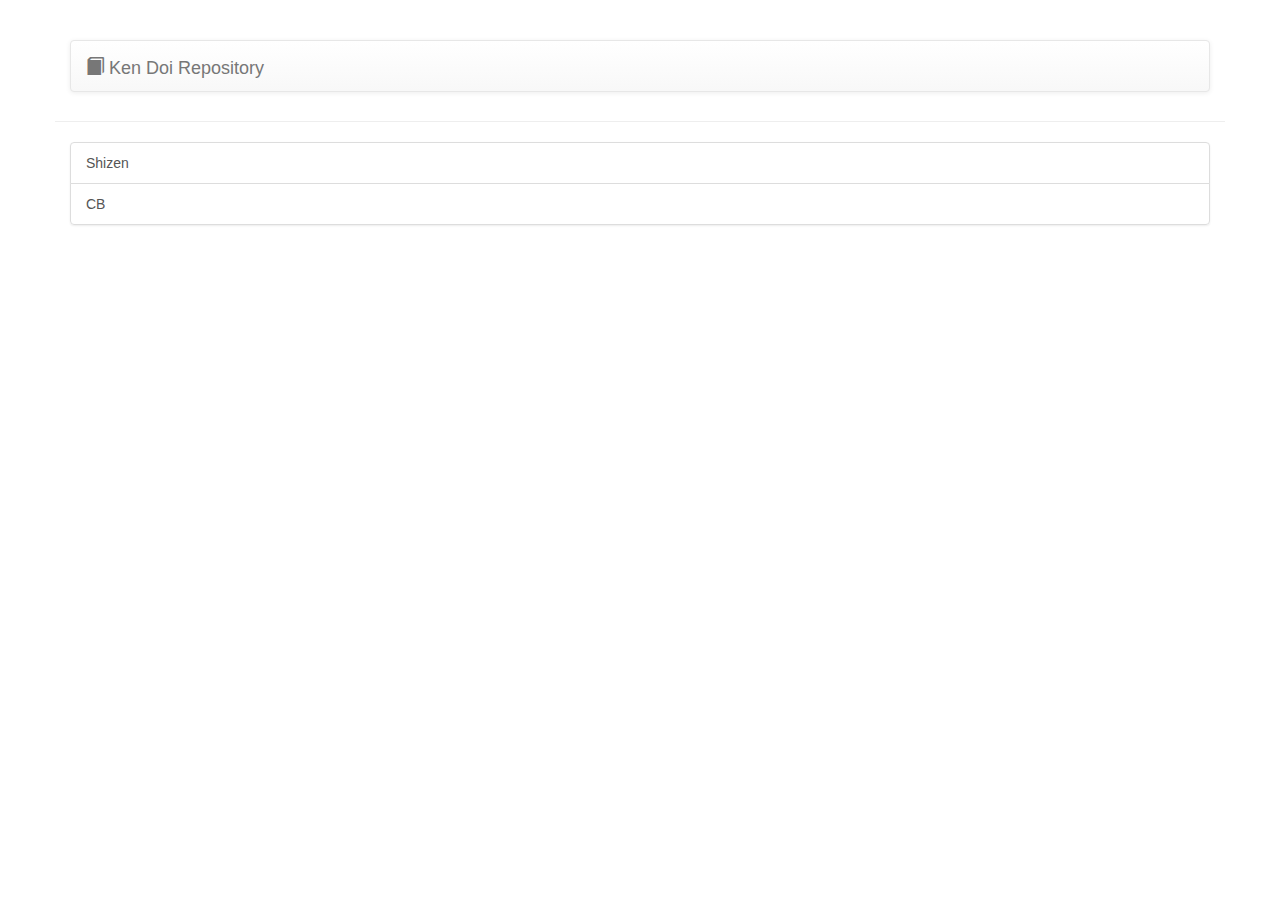
==== commit 8973f816: "." ====
--- a/index.html
+++ b/index.html
@@ -10,7 +10,7 @@
 	<link rel="stylesheet" href="./bootstrap/css/bootstrap-theme.min.css">
 </head>
 <body>
-	<header>
+	<header class="page-header container">
 		<nav class="navbar navbar-default">
 			<div class="container-fluid">
 				<div class="navbar-header">
